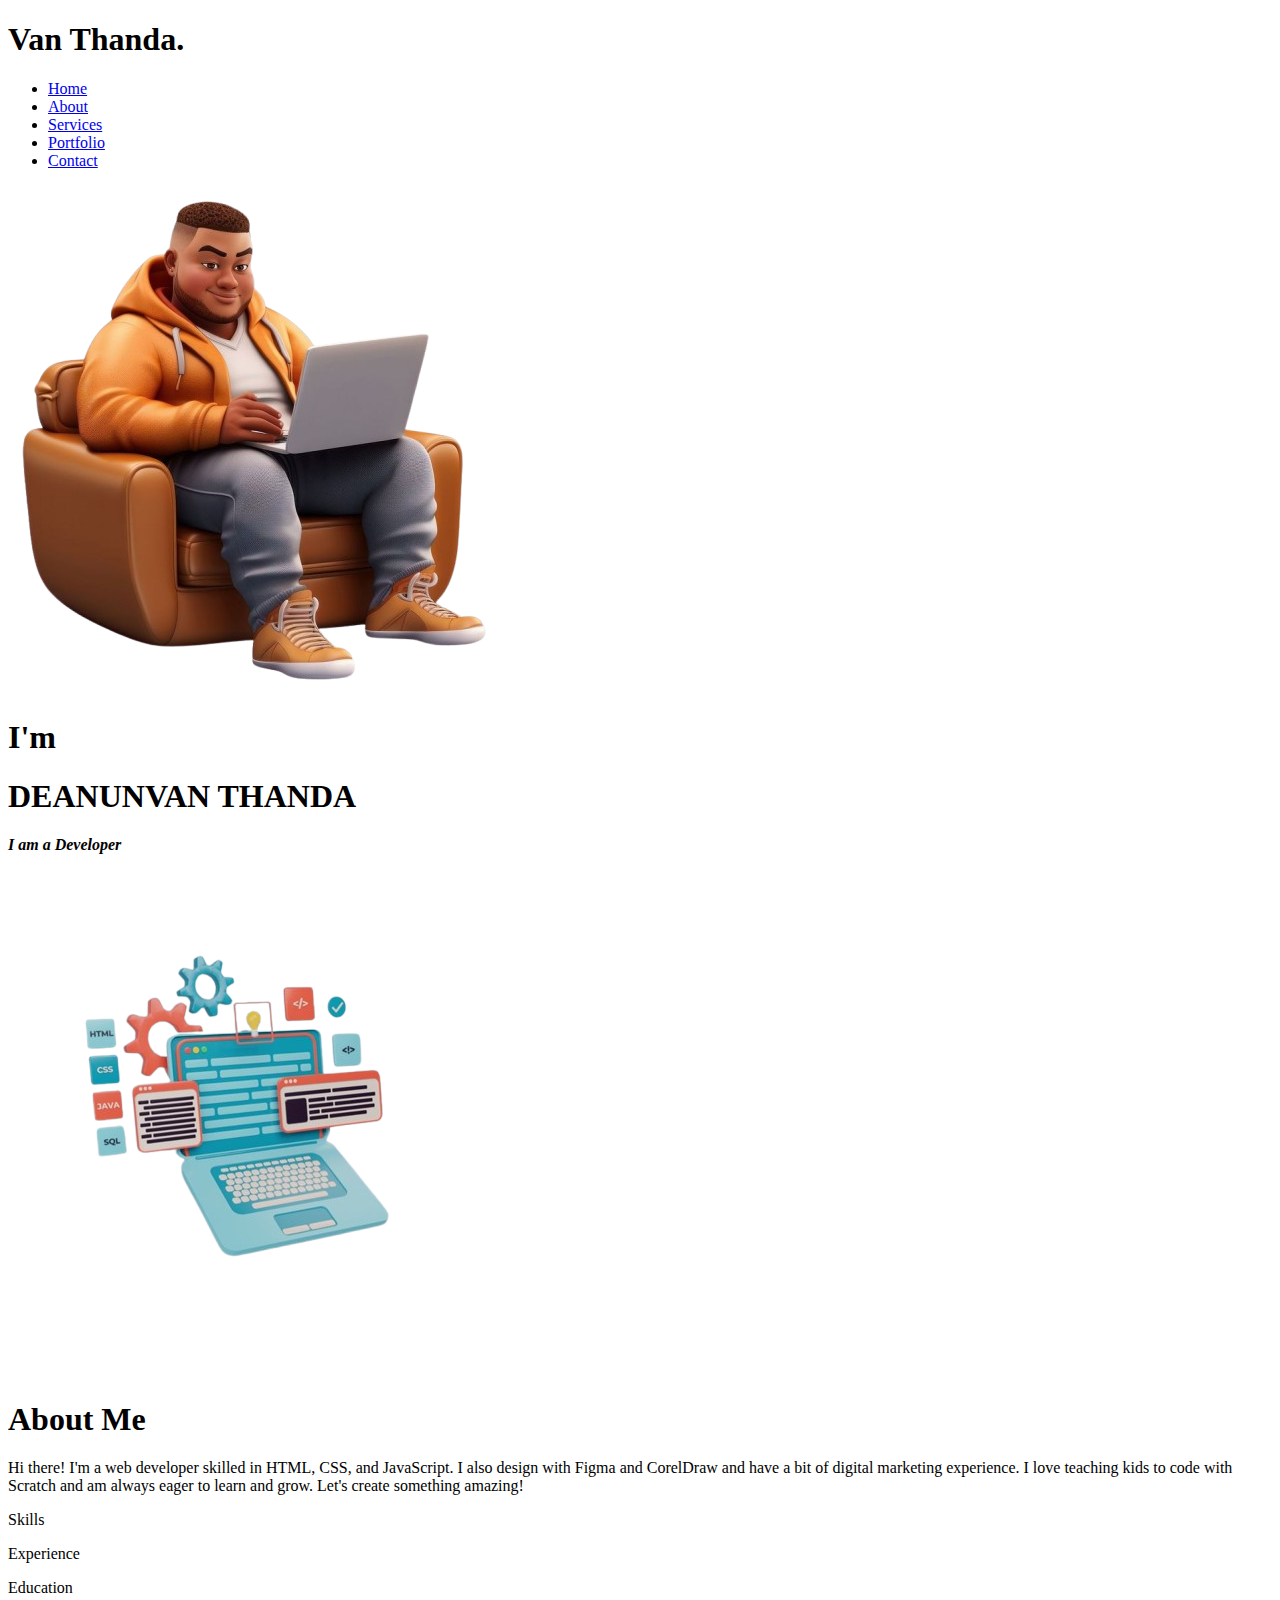
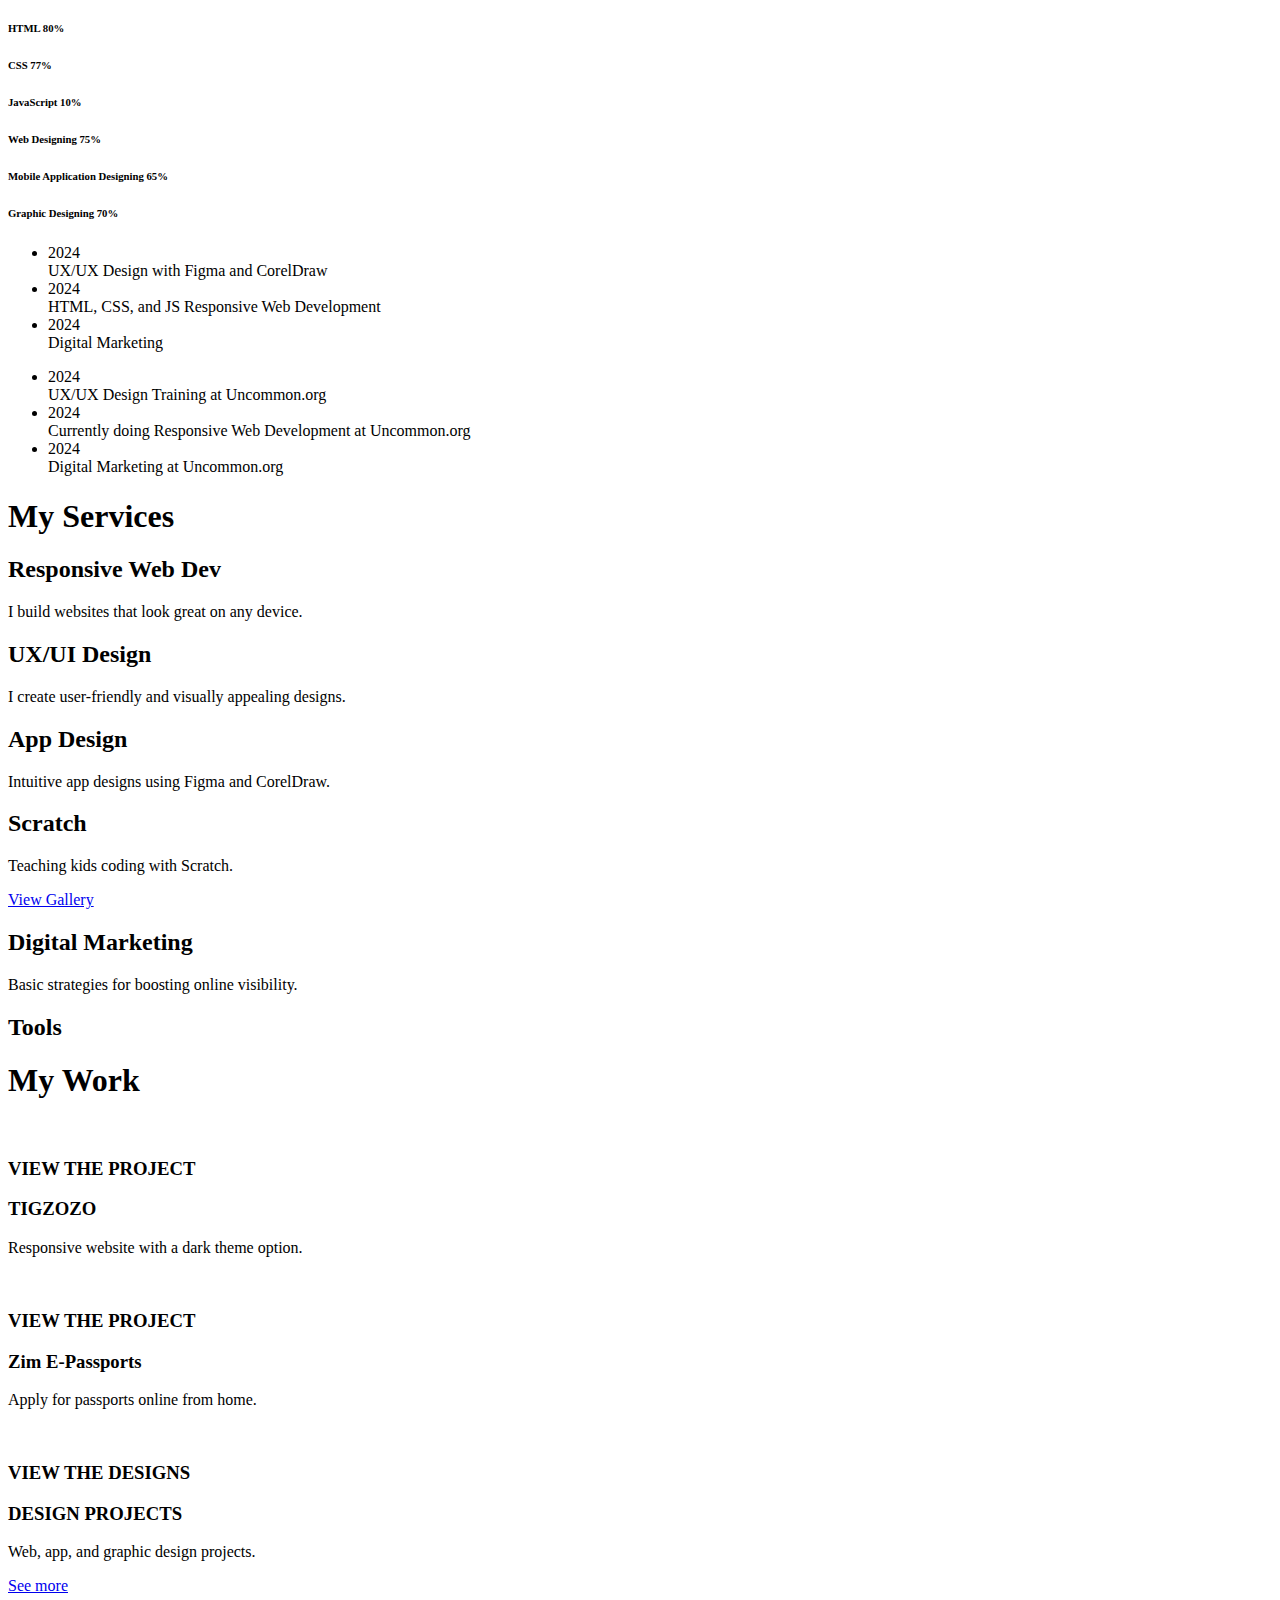
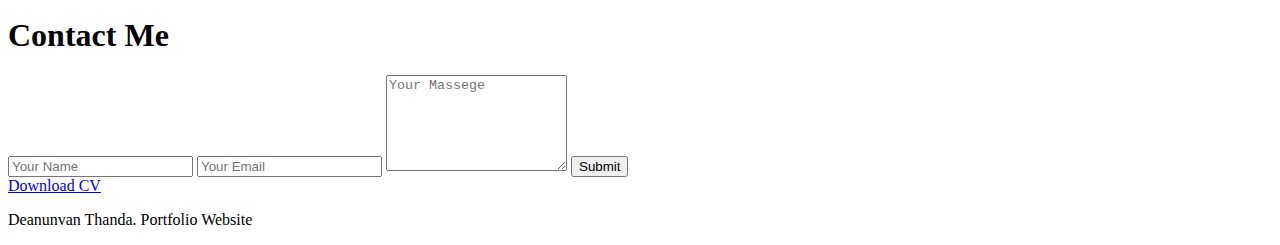
==== index.html @ c9a485e5 "changed a lot of things" ====
<!DOCTYPE html>
<html lang="en">
<head>
    <meta charset="UTF-8">
    <meta name="viewport" content="width=device-width, initial-scale=1.0">
    <title>Deanun van Thanda Portfolio</title>
    <link rel="stylesheet" href="./Css/Style.css">
    <link 
        href="https://cdn.jsdelivr.net/npm/remixicon@4.2.0/fonts/remixicon.css" 
        rel="stylesheet"
    />
</head>
<body>
    <!-- Navigation -->
    <nav id="navbar">
        <h1 class="logo"><span>Van</span> Thanda<span>.</span></h1>
        <ul id="sidemenu">
            <li><a href="#header">Home</a></li>
            <li><a href="#about">About</a></li>
            <li><a href="#services">Services</a></li>
            <li><a href="#portfolio">Portfolio</a></li>
            <li><a href="#contact">Contact</a></li>
            <i class="ri-close-fill" onclick="closemenu()"></i>
        </ul>
        <i class="ri-menu-line" onclick="openmenu()"></i>
    </nav>
    

    <!-- Header Section -->
    <div id="header">
        <div class="container">
            <div class="all">
                <div class="image-container">
                    <img class="profile" src="./assets/Images/about.png" alt="Profile Picture">
                </div>
                <div class="overlay">
                    <h1>I'm</h1>
                    <h1 class="deanunvan">DEANUNVAN <span>THANDA</span></h1>
                    <h4 class="developer">
                        <em>I am a Developer</em>
                    </h4>
                    <div class="social-icons">
                        <a href="https://github.com/"><i class="ri-github-fill"></i></a>
                        <a href="https://linkedin.com/"><i class="ri-linkedin-box-fill"></i></a>
                        <a href="https://whatsapp.com/"><i class="ri-whatsapp-fill"></i></a>
                    </div>

                </div>
            </div>
        </div>
    </div>

    <!-- About Section -->
    <div id="about">
        <div class="container">
            <div class="row">
                <div class="about-col-1">
                    <img src="./assets/Images/profile2.png" alt="About Me">
                </div>
                <div class="about-col-2">
                    <h1 class="sub-title">About Me</h1>
                    <p>
                        Hi there! I'm a web developer skilled in HTML, CSS, and JavaScript. 
                        I also design with Figma and CorelDraw and have a bit of digital 
                        marketing experience. I love teaching kids to code with Scratch 
                        and am always eager to learn and grow. Let's create something amazing!
                    </p>
                    <div class="tab-titles">
                        <p class="tab-links active-link" onclick="opentab('skills')">Skills</p>
                        <p class="tab-links" onclick="opentab('experience')">Experience</p>
                        <p class="tab-links" onclick="opentab('education')">Education</p>
                    </div>
                    <div class="tab-contents active-tab" id="skills">
                        <section id="skills">
                            <h6 class="skills-head">HTML 80%</h6>
                            <div class="html"><div class="percent1"></div></div>
                            <h6 class="skills-head">CSS 77%</h6>
                            <div class="html"><div class="percent2"></div></div>
                            <h6 class="skills-head">JavaScript 10%</h6>
                            <div class="html"><div class="percent6"></div></div>
                            <h6 class="skills-head">Web Designing 75%</h6>
                            <div class="html"><div class="percent3"></div></div>
                            <h6 class="skills-head">Mobile Application Designing 65%</h6>
                            <div class="html"><div class="percent4"></div></div>
                            <h6 class="skills-head">Graphic Designing 70%</h6>
                            <div class="html"><div class="percent5"></div></div>
                        </section>
                    </div>
                    <div class="tab-contents" id="experience">
                        <ul>
                            <li><span>2024</span><br>UX/UX Design with Figma and CorelDraw</li>
                            <li><span>2024</span><br>HTML, CSS, and JS Responsive Web Development</li>
                            <li><span>2024</span><br>Digital Marketing</li>
                        </ul>
                    </div>
                    <div class="tab-contents" id="education">
                        <ul>
                            <li><span>2024</span><br>UX/UX Design Training at Uncommon.org</li>
                            <li><span>2024</span><br>Currently doing Responsive Web Development at Uncommon.org</li>
                            <li><span>2024</span><br>Digital Marketing at Uncommon.org</li>
                        </ul>
                    </div>
                </div>
            </div>
        </div>
    </div>

    <!-- Services Section -->
    <div id="services">
        <div class="container">
            <h1 class="sub-title">My Services</h1>
            <div class="services-list">
                <div>
                    <i class="ri-code-s-slash-line"></i>
                    <h2>Responsive Web Dev</h2>
                    <p>I build websites that look great on any device.</p>
                </div>
                <div>
                    <i class="ri-crop-line"></i>
                    <h2>UX/UI Design</h2>
                    <p>I create user-friendly and visually appealing designs.</p>
                </div>
                <div>
                    <i class="ri-app-store-fill"></i>
                    <h2>App Design</h2>
                    <p>Intuitive app designs using Figma and CorelDraw.</p>
                </div>
            </div>
            <div class="services-list">
                <div>
                    <i class="ri-bear-smile-fill"></i>
                    <h2>Scratch</h2>
                    <p>Teaching kids coding with Scratch.</p>
                    <a href="Gallery.html">View Gallery</a>
                </div>
                <div>
                    <i class="ri-shake-hands-fill"></i>
                    <h2>Digital Marketing</h2>
                    <p>Basic strategies for boosting online visibility.</p>
                </div>
                <div>
                    <i class="ri-tools-fill"></i>
                    <h2>Tools</h2>
                    <a href="tools.html"><i class="ri-external-link-fill"></i></a>
                </div>
            </div>
        </div>
    </div>

    <!-- Portfolio Section -->
    <div id="portfolio">
        <div class="container">
            <h1 class="sub-title">My Work</h1>
            <div class="work-list">
                <div class="work">
                    <img src="./Assets/Images/q.jpg" alt="">
                    <div class="layer">
                        <h3>VIEW THE PROJECT</h3>
                        <a href="#"><i class="ri-external-link-fill"></i></a>
                    </div>
                    <div class="layer-1">
                        <h3>TIGZOZO</h3>
                        <p>Responsive website with a dark theme option.</p>
                    </div>
                </div>
                <div class="work">
                    <img src="./Assets/Images/w.jpg" alt="">
                    <div class="layer">
                        <h3>VIEW THE PROJECT</h3>
                        <a href="https://github.com/deanunvan/Zim-E-passports-Project.git"><i class="ri-external-link-fill"></i></a>
                    </div>
                    <div class="layer-1">
                        <h3>Zim E-Passports</h3>
                        <p>Apply for passports online from home.</p>
                    </div>
                </div>
                <div class="work">
                    <img src="./Assets/Images/e.jpg" alt="">
                    <div class="layer">
                        <h3>VIEW THE DESIGNS</h3>
                        <a href="#"><i class="ri-external-link-fill"></i></a>
                    </div>
                    <div class="layer-1">
                        <h3>DESIGN PROJECTS</h3>
                        <p>Web, app, and graphic design projects.</p>
                    </div>
                </div>
            </div>
            <a href="https://github.com/deanunvan" class="btn">See more</a>
        </div>
    </div>


    <!-- Contact Section -->
     <div id="contact">
        <div class="container">
            <h1 class="sub-title">Contact Me</h1>
            <div class="contact-right">
                <form name="submit-to-google-sheet">
                    <input type="text" name="Name" placeholder="Your Name" required>
                    <input type="text" name="Email" placeholder="Your Email" required>
                    <textarea name="Message" rows="6" placeholder="Your Massege"></textarea>
                    <button type="submit" class="btn btn2">Submit</button>
                </form>
                <span id="msg"></span>
                <a href="./assets/images/Male Persona [ Deanunvan ].pdf" download class="btn btn2">Download CV</a>
            </div>
        </div>
     </div>

    <!-- Footer -->
    <div class="copyright">
        <p>Deanunvan Thanda.<i class="ri-heart-fill"></i> Portfolio Website</p>
    </div>

    <!-- Scripts -->
    <script>
        var sidemenu = document.getElementById("sidemenu");
        function openmenu() {
            sidemenu.style.right = "0";
        }
        function closemenu() {
            sidemenu.style.right = "-200px";
        }
        var tablinks = document.getElementsByClassName("tab-links");
        var tabcontents = document.getElementsByClassName("tab-contents");
        function opentab(tabname) {
            for (tablink of tablinks) {
                tablink.classList.remove("active-link");
            }
            for (tabcontent of tabcontents) {
                tabcontent.classList.remove("active-tab");
            }
            event.currentTarget.classList.add("active-link");
            document.getElementById(tabname).classList.add("active-tab");
        }
    </script>

<script>
    const scriptURL = 'https://script.google.com/macros/s/AKfycbykupfvCzm0q6flpu2NmJ5okSUlCYn32uWB04QQWkJuLMRDaJuw4Vfe53nAGgpKNOdc/exec'
    const form = document.forms['submit-to-google-sheet']
     const msg = document.getElementById("msg")
  
    form.addEventListener('submit', e => {
      e.preventDefault()
      fetch(scriptURL, { method: 'POST', body: new FormData(form)})
        .then(response => {
            msg.innerHTML = "Message sent successfully"
            setTimeout(function(){
                msg.innerHTML = ""
            },5000)
            form.reset()
        })
        .catch(error => console.error('Error!', error.message))
    })
  </script>

</body>
</html>
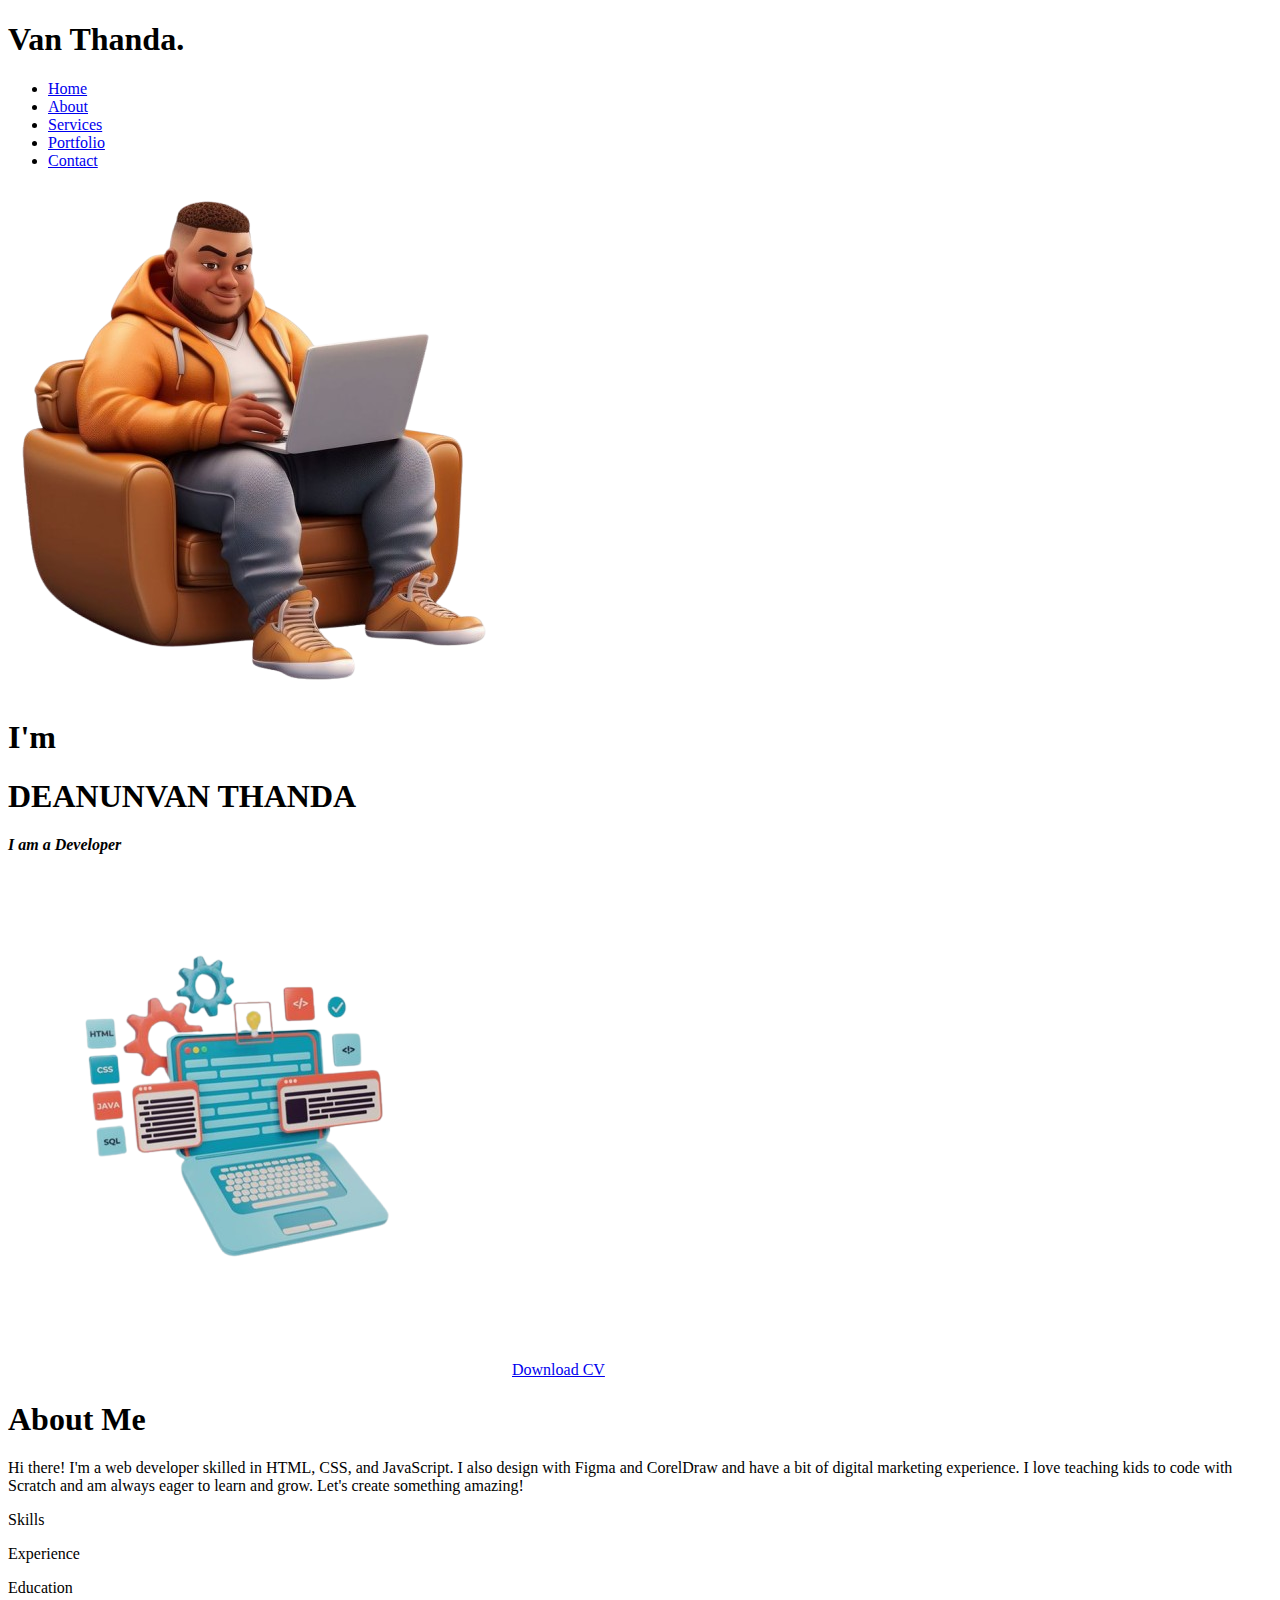
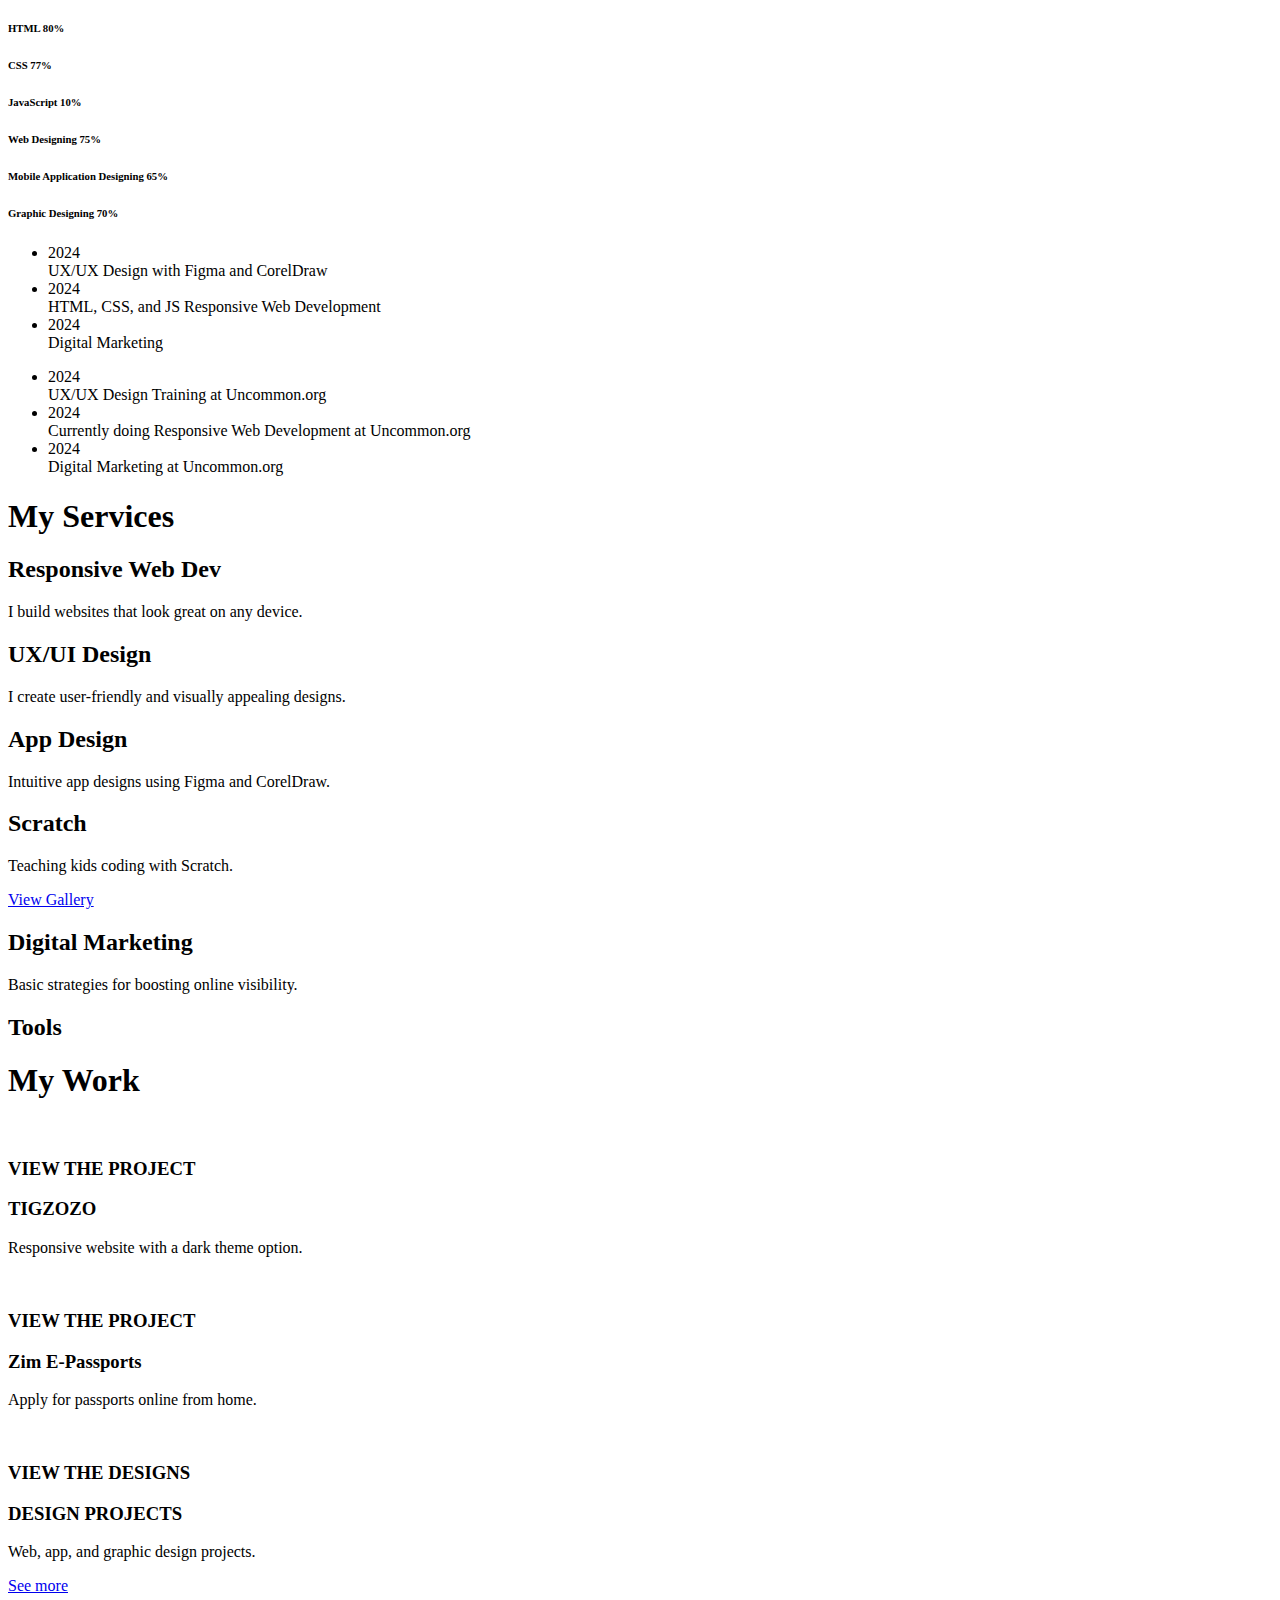
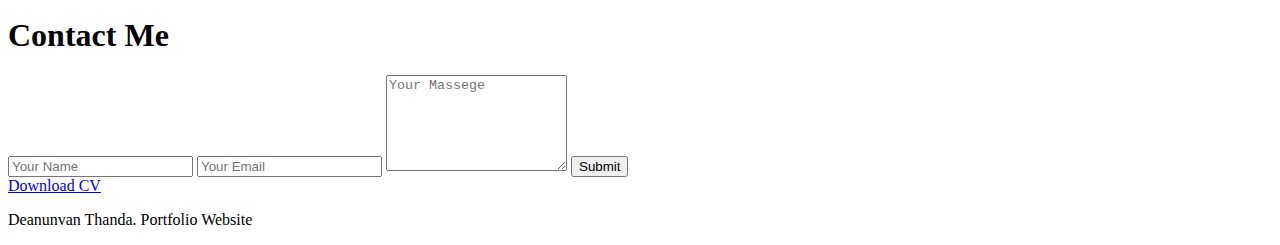
==== commit 155d6299: "more changes" ====
--- a/index.html
+++ b/index.html
@@ -56,6 +56,7 @@
             <div class="row">
                 <div class="about-col-1">
                     <img src="./assets/Images/profile2.png" alt="About Me">
+                    <a href="./assets/images/Deanunvan Thanda Resume.pdf" download class="btn btn2">Download CV</a>
                 </div>
                 <div class="about-col-2">
                     <h1 class="sub-title">About Me</h1>
@@ -131,7 +132,7 @@
                     <i class="ri-bear-smile-fill"></i>
                     <h2>Scratch</h2>
                     <p>Teaching kids coding with Scratch.</p>
-                    <a href="Gallery.html">View Gallery</a>
+                    <a href="#" class="gallery-btn">View Gallery</a>
                 </div>
                 <div>
                     <i class="ri-shake-hands-fill"></i>
@@ -141,7 +142,7 @@
                 <div>
                     <i class="ri-tools-fill"></i>
                     <h2>Tools</h2>
-                    <a href="tools.html"><i class="ri-external-link-fill"></i></a>
+                    <a href="#"><i class="ri-external-link-fill"></i></a>
                 </div>
             </div>
         </div>
@@ -203,8 +204,8 @@
                     <button type="submit" class="btn btn2">Submit</button>
                 </form>
                 <span id="msg"></span>
-                <a href="./assets/images/Male Persona [ Deanunvan ].pdf" download class="btn btn2">Download CV</a>
-            </div>
+            </div>
+                            <a href="./assets/images/Deanunvan Thanda Resume.pdf" download class="btn btn2">Download CV</a>
         </div>
      </div>
 
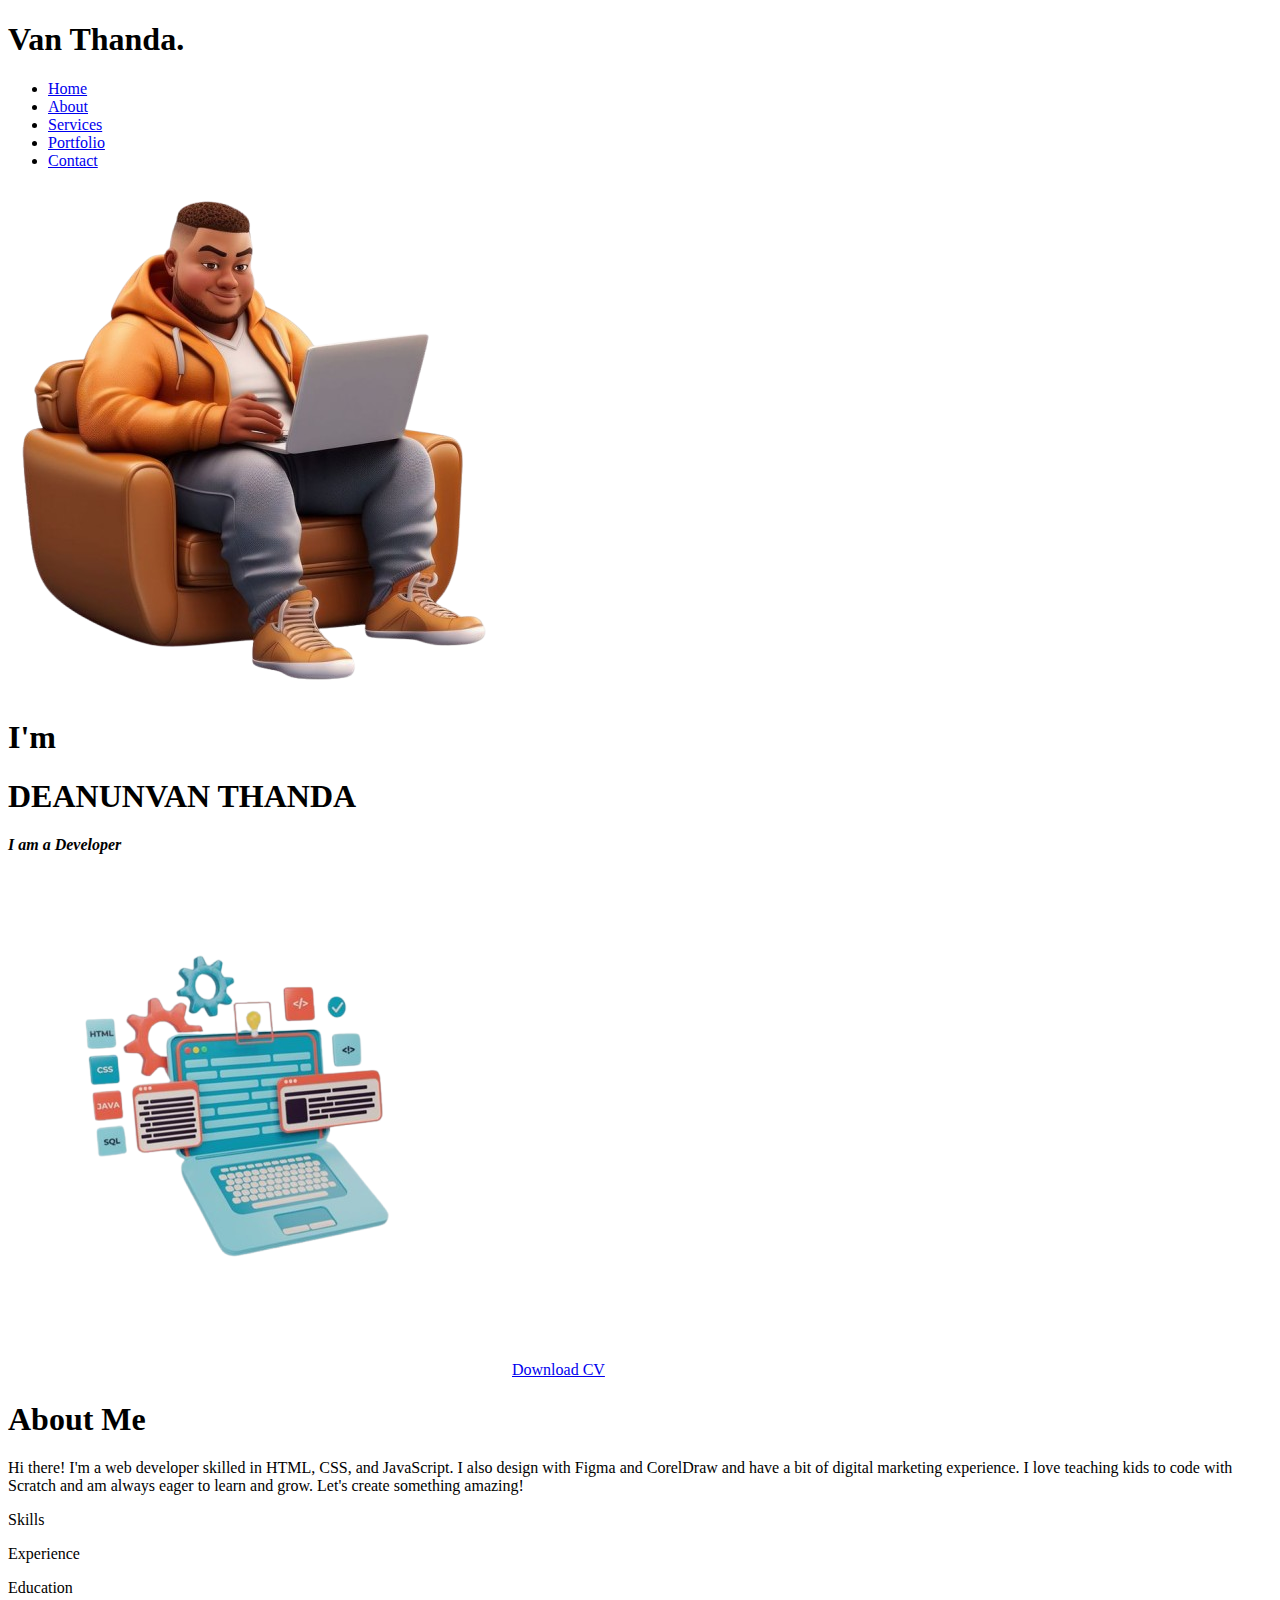
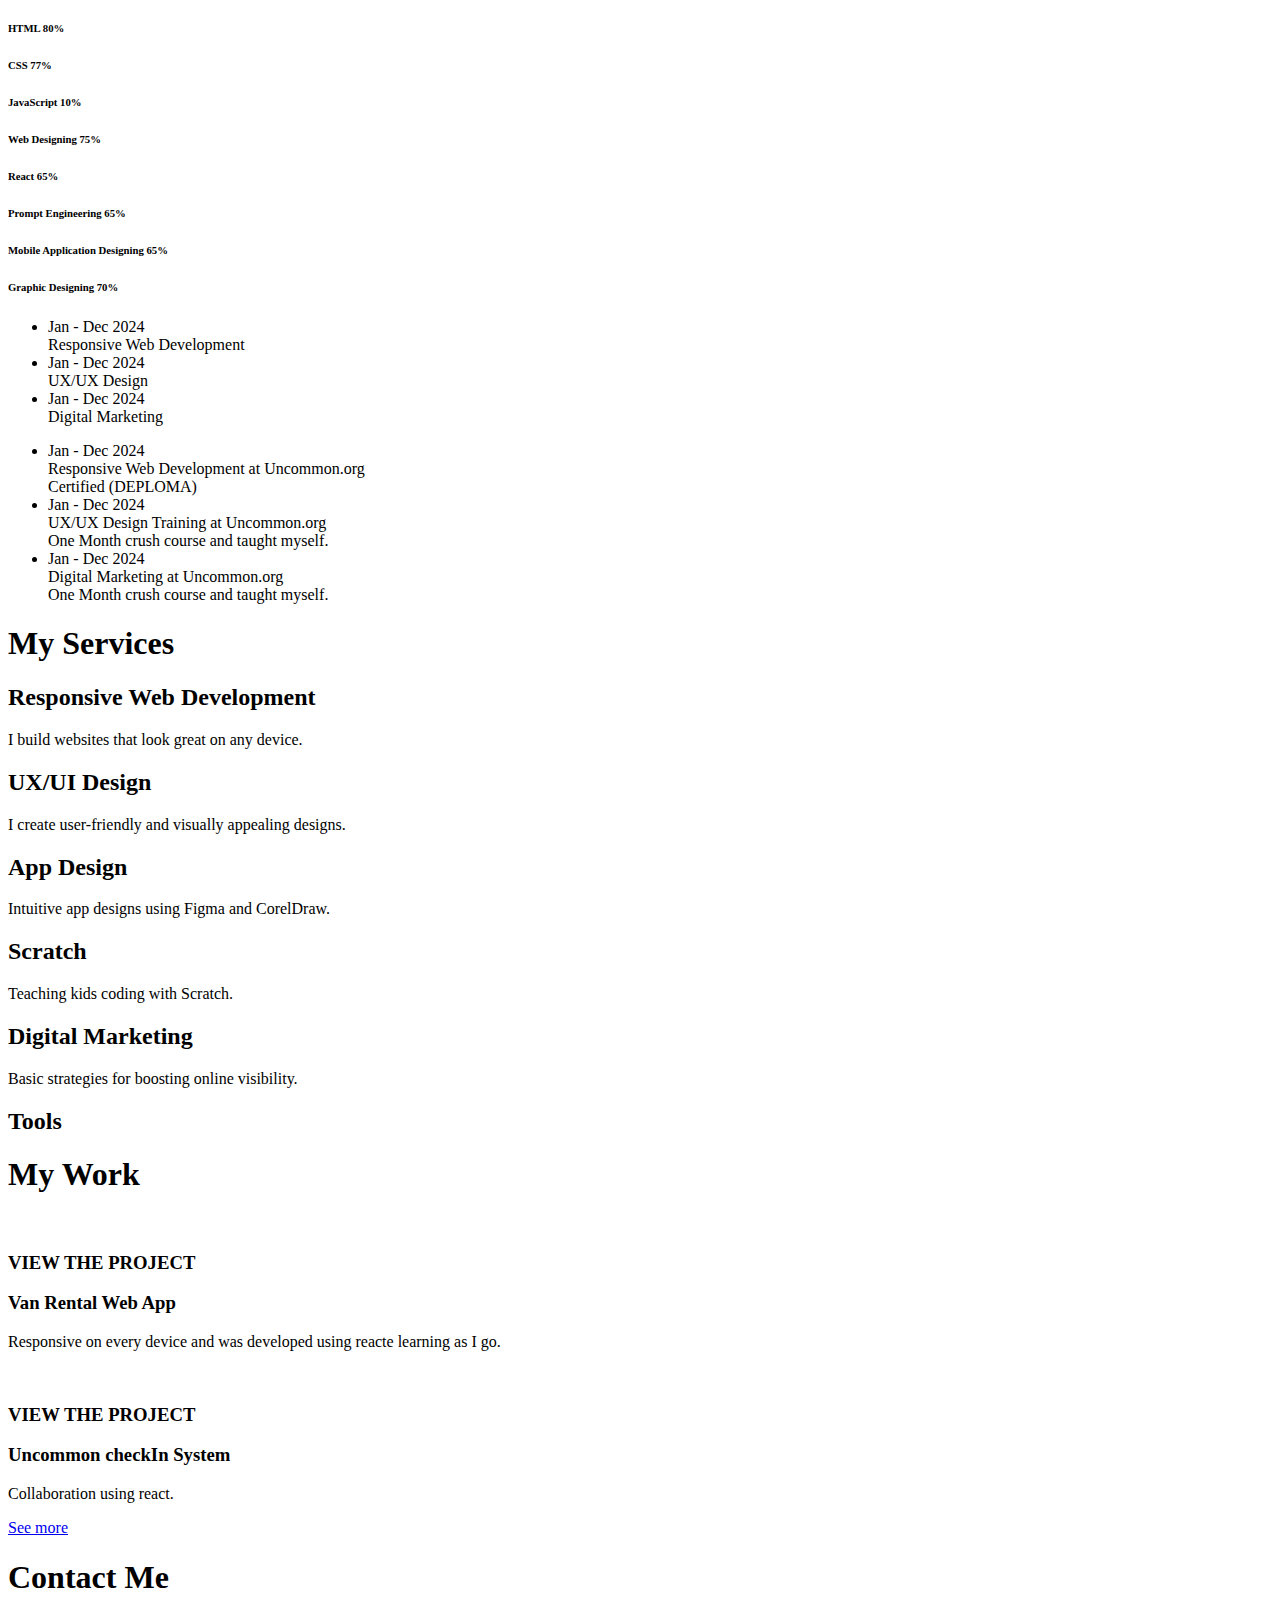
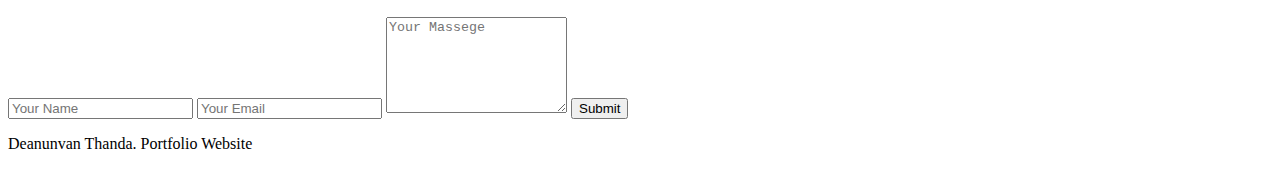
==== commit d40f2603: "probably not the commit" ====
--- a/index.html
+++ b/index.html
@@ -3,7 +3,7 @@
 <head>
     <meta charset="UTF-8">
     <meta name="viewport" content="width=device-width, initial-scale=1.0">
-    <title>Deanun van Thanda Portfolio</title>
+    <title>Deanunvan Thanda Portfolio</title>
     <link rel="stylesheet" href="./Css/Style.css">
     <link 
         href="https://cdn.jsdelivr.net/npm/remixicon@4.2.0/fonts/remixicon.css" 
@@ -42,7 +42,7 @@
                     <div class="social-icons">
                         <a href="https://github.com/"><i class="ri-github-fill"></i></a>
                         <a href="https://linkedin.com/"><i class="ri-linkedin-box-fill"></i></a>
-                        <a href="https://whatsapp.com/"><i class="ri-whatsapp-fill"></i></a>
+                        <a href="https://wa.link/26p2gw"><i class="ri-whatsapp-fill"></i></a>
                     </div>
 
                 </div>
@@ -81,6 +81,10 @@
                             <div class="html"><div class="percent6"></div></div>
                             <h6 class="skills-head">Web Designing 75%</h6>
                             <div class="html"><div class="percent3"></div></div>
+                            <h6 class="skills-head">React 65%</h6>
+                            <div class="html"><div class="percent4"></div></div>
+                            <h6 class="skills-head">Prompt Engineering 65%</h6>
+                            <div class="html"><div class="percent4"></div></div>
                             <h6 class="skills-head">Mobile Application Designing 65%</h6>
                             <div class="html"><div class="percent4"></div></div>
                             <h6 class="skills-head">Graphic Designing 70%</h6>
@@ -89,16 +93,16 @@
                     </div>
                     <div class="tab-contents" id="experience">
                         <ul>
-                            <li><span>2024</span><br>UX/UX Design with Figma and CorelDraw</li>
-                            <li><span>2024</span><br>HTML, CSS, and JS Responsive Web Development</li>
-                            <li><span>2024</span><br>Digital Marketing</li>
+                            <li><span>Jan - Dec 2024</span><br>Responsive Web Development</li>
+                            <li><span>Jan - Dec 2024</span><br>UX/UX Design</li>
+                            <li><span>Jan - Dec 2024</span><br>Digital Marketing</li>
                         </ul>
                     </div>
                     <div class="tab-contents" id="education">
                         <ul>
-                            <li><span>2024</span><br>UX/UX Design Training at Uncommon.org</li>
-                            <li><span>2024</span><br>Currently doing Responsive Web Development at Uncommon.org</li>
-                            <li><span>2024</span><br>Digital Marketing at Uncommon.org</li>
+                            <li><span>Jan - Dec 2024</span><br>Responsive Web Development at Uncommon.org <br>Certified (DEPLOMA)</li>
+                            <li><span>Jan - Dec 2024</span><br>UX/UX Design Training at Uncommon.org <br>One Month crush course and taught myself.</li>
+                            <li><span>Jan - Dec 2024</span><br>Digital Marketing at Uncommon.org <br>One Month crush course and taught myself.</li>
                         </ul>
                     </div>
                 </div>
@@ -113,7 +117,7 @@
             <div class="services-list">
                 <div>
                     <i class="ri-code-s-slash-line"></i>
-                    <h2>Responsive Web Dev</h2>
+                    <h2>Responsive Web Development</h2>
                     <p>I build websites that look great on any device.</p>
                 </div>
                 <div>
@@ -132,8 +136,9 @@
                     <i class="ri-bear-smile-fill"></i>
                     <h2>Scratch</h2>
                     <p>Teaching kids coding with Scratch.</p>
-                    <a href="#" class="gallery-btn">View Gallery</a>
-                </div>
+                    <!-- <a href="#" class="gallery-btn">View Gallery</a> -->
+                </div>
+                
                 <div>
                     <i class="ri-shake-hands-fill"></i>
                     <h2>Digital Marketing</h2>
@@ -142,7 +147,14 @@
                 <div>
                     <i class="ri-tools-fill"></i>
                     <h2>Tools</h2>
-                    <a href="#"><i class="ri-external-link-fill"></i></a>
+                    <i class="ri-html5-line"></i>
+                    <i class="ri-css3-fill"></i>
+                    <i class="ri-reactjs-line"></i>
+                    <i class="ri-javascript-fill"></i>
+                    <i class="ri-openai-fill"></i>
+                    <i class="ri-bard-line"></i>
+                    <i class="ri-pen-nib-fill"></i>
+                    <i class="ri-brush-line"></i>
                 </div>
             </div>
         </div>
@@ -157,25 +169,25 @@
                     <img src="./Assets/Images/q.jpg" alt="">
                     <div class="layer">
                         <h3>VIEW THE PROJECT</h3>
-                        <a href="#"><i class="ri-external-link-fill"></i></a>
+                        <a href="https://car-rental-app-deanunvan.vercel.app/"><i class="ri-external-link-fill"></i></a>
                     </div>
                     <div class="layer-1">
-                        <h3>TIGZOZO</h3>
-                        <p>Responsive website with a dark theme option.</p>
+                        <h3>Van Rental Web App</h3>
+                        <p>Responsive on every device and was developed using reacte learning as I go.</p>
                     </div>
                 </div>
                 <div class="work">
                     <img src="./Assets/Images/w.jpg" alt="">
                     <div class="layer">
                         <h3>VIEW THE PROJECT</h3>
-                        <a href="https://github.com/deanunvan/Zim-E-passports-Project.git"><i class="ri-external-link-fill"></i></a>
+                        <a href="#"><i class="ri-external-link-fill"></i></a>
                     </div>
                     <div class="layer-1">
-                        <h3>Zim E-Passports</h3>
-                        <p>Apply for passports online from home.</p>
-                    </div>
-                </div>
-                <div class="work">
+                        <h3>Uncommon checkIn System</h3>
+                        <p>Collaboration using react.</p>
+                    </div>
+                </div>
+                <!-- <div class="work">
                     <img src="./Assets/Images/e.jpg" alt="">
                     <div class="layer">
                         <h3>VIEW THE DESIGNS</h3>
@@ -185,7 +197,7 @@
                         <h3>DESIGN PROJECTS</h3>
                         <p>Web, app, and graphic design projects.</p>
                     </div>
-                </div>
+                </div> -->
             </div>
             <a href="https://github.com/deanunvan" class="btn">See more</a>
         </div>
@@ -205,7 +217,7 @@
                 </form>
                 <span id="msg"></span>
             </div>
-                            <a href="./assets/images/Deanunvan Thanda Resume.pdf" download class="btn btn2">Download CV</a>
+
         </div>
      </div>
 
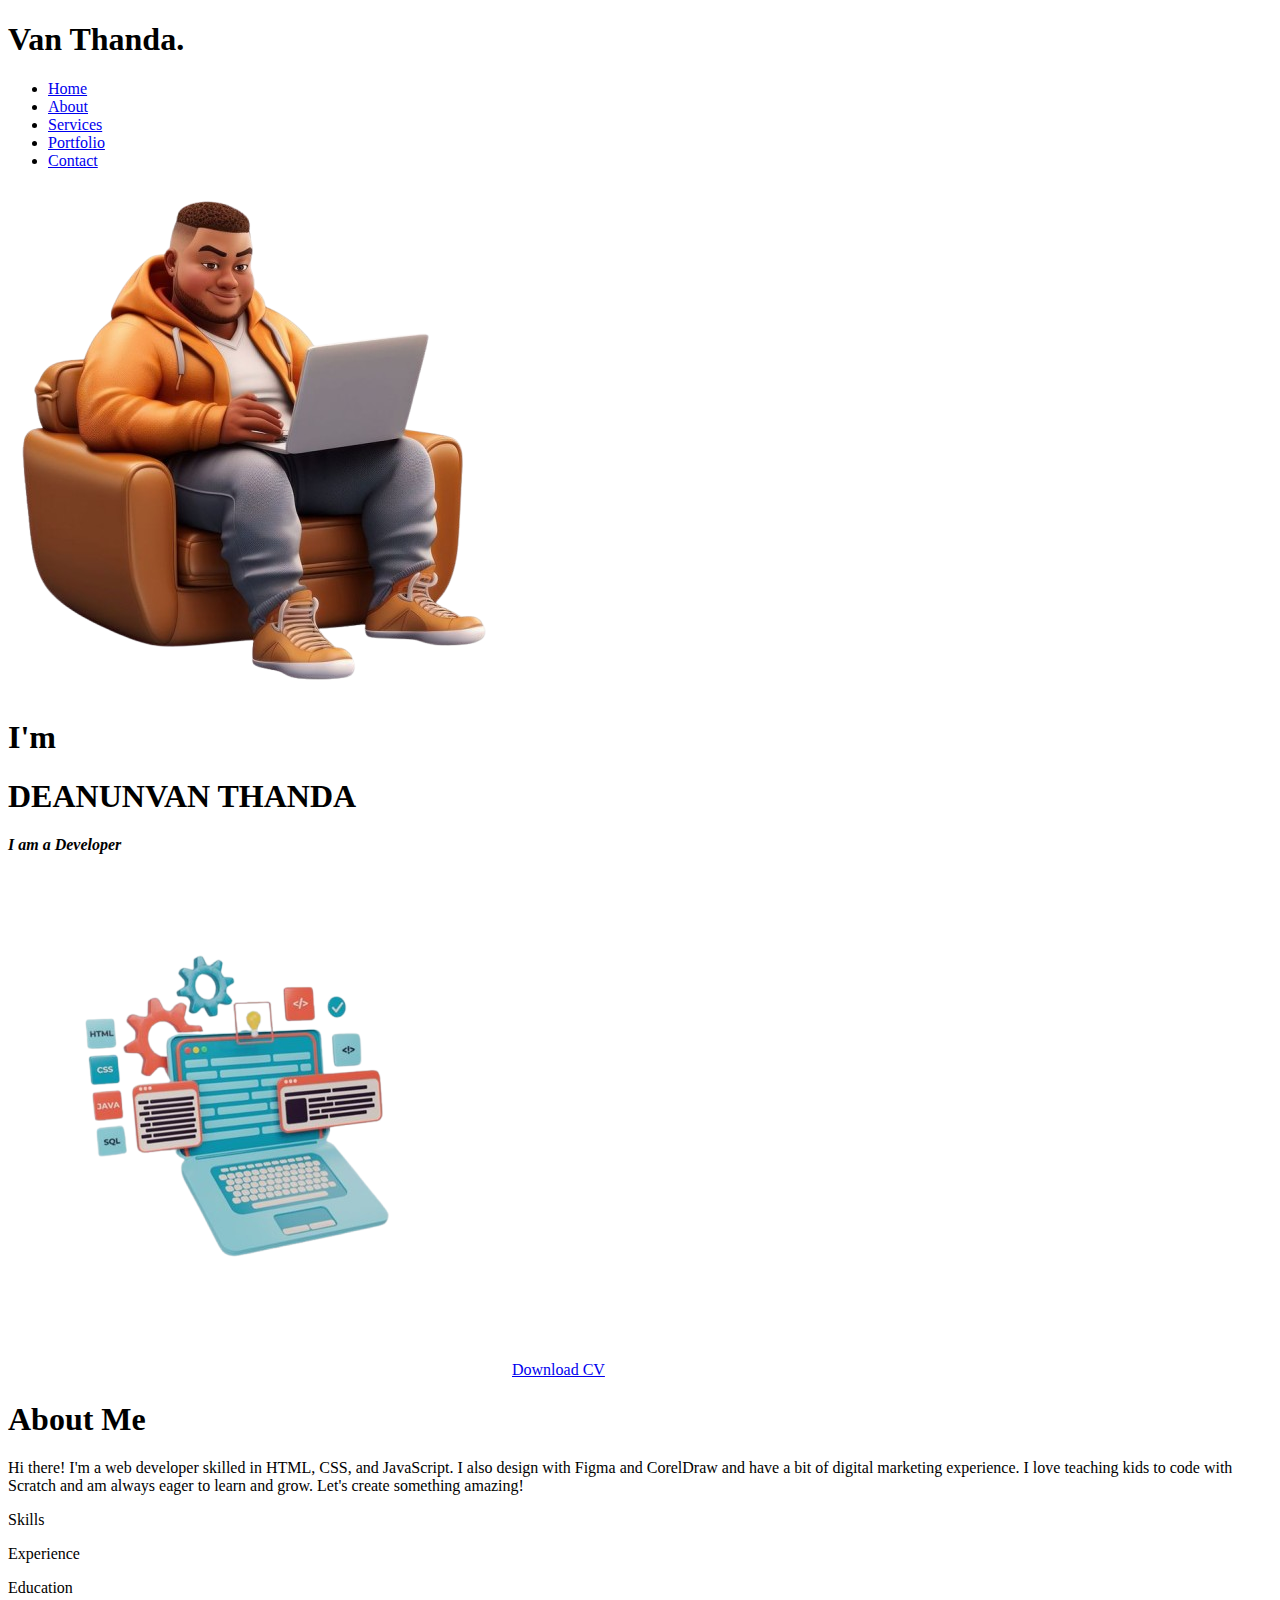
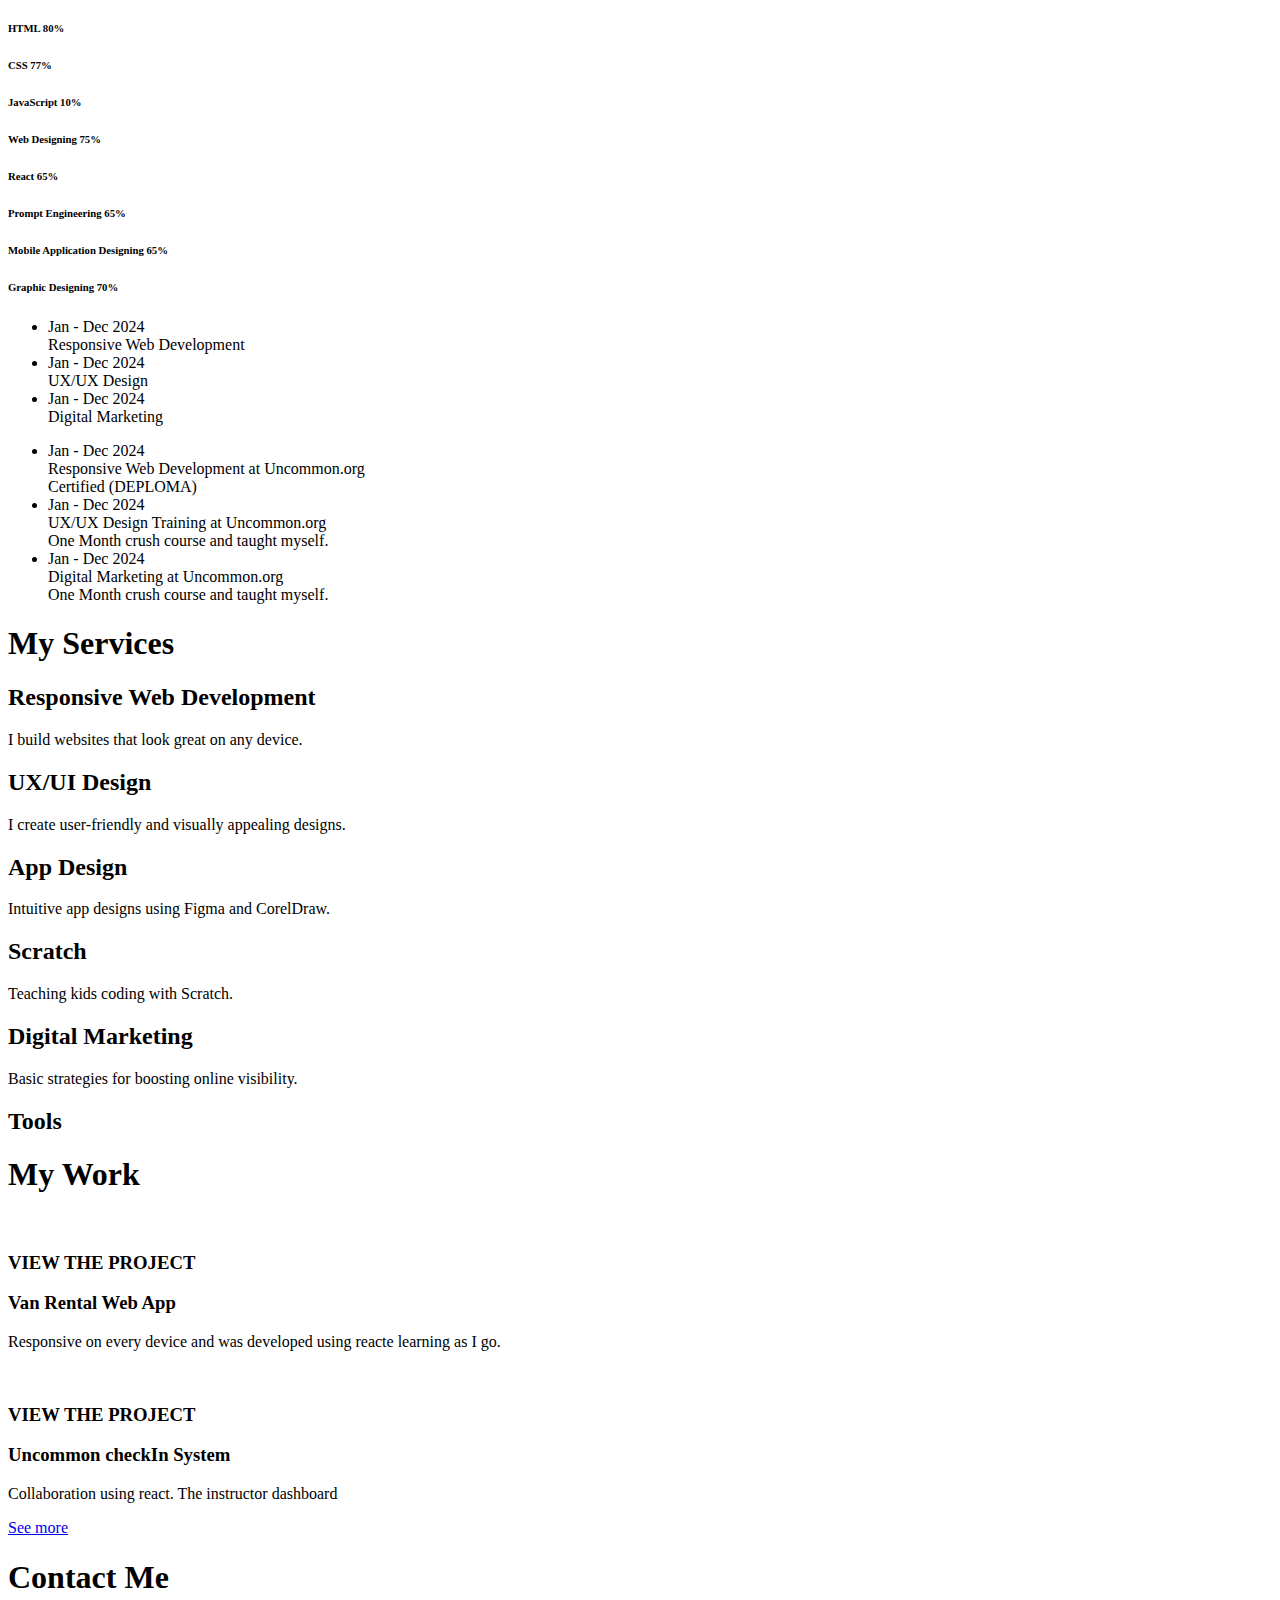
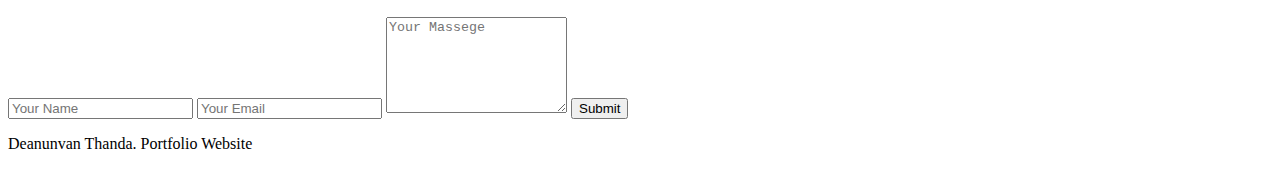
==== commit 039a8b22: "link to project" ====
--- a/index.html
+++ b/index.html
@@ -180,11 +180,11 @@
                     <img src="./Assets/Images/w.jpg" alt="">
                     <div class="layer">
                         <h3>VIEW THE PROJECT</h3>
-                        <a href="#"><i class="ri-external-link-fill"></i></a>
+                        <a href="https://instructordash.vercel.app/"><i class="ri-external-link-fill"></i></a>
                     </div>
                     <div class="layer-1">
                         <h3>Uncommon checkIn System</h3>
-                        <p>Collaboration using react.</p>
+                        <p>Collaboration using react. The instructor dashboard</p>
                     </div>
                 </div>
                 <!-- <div class="work">
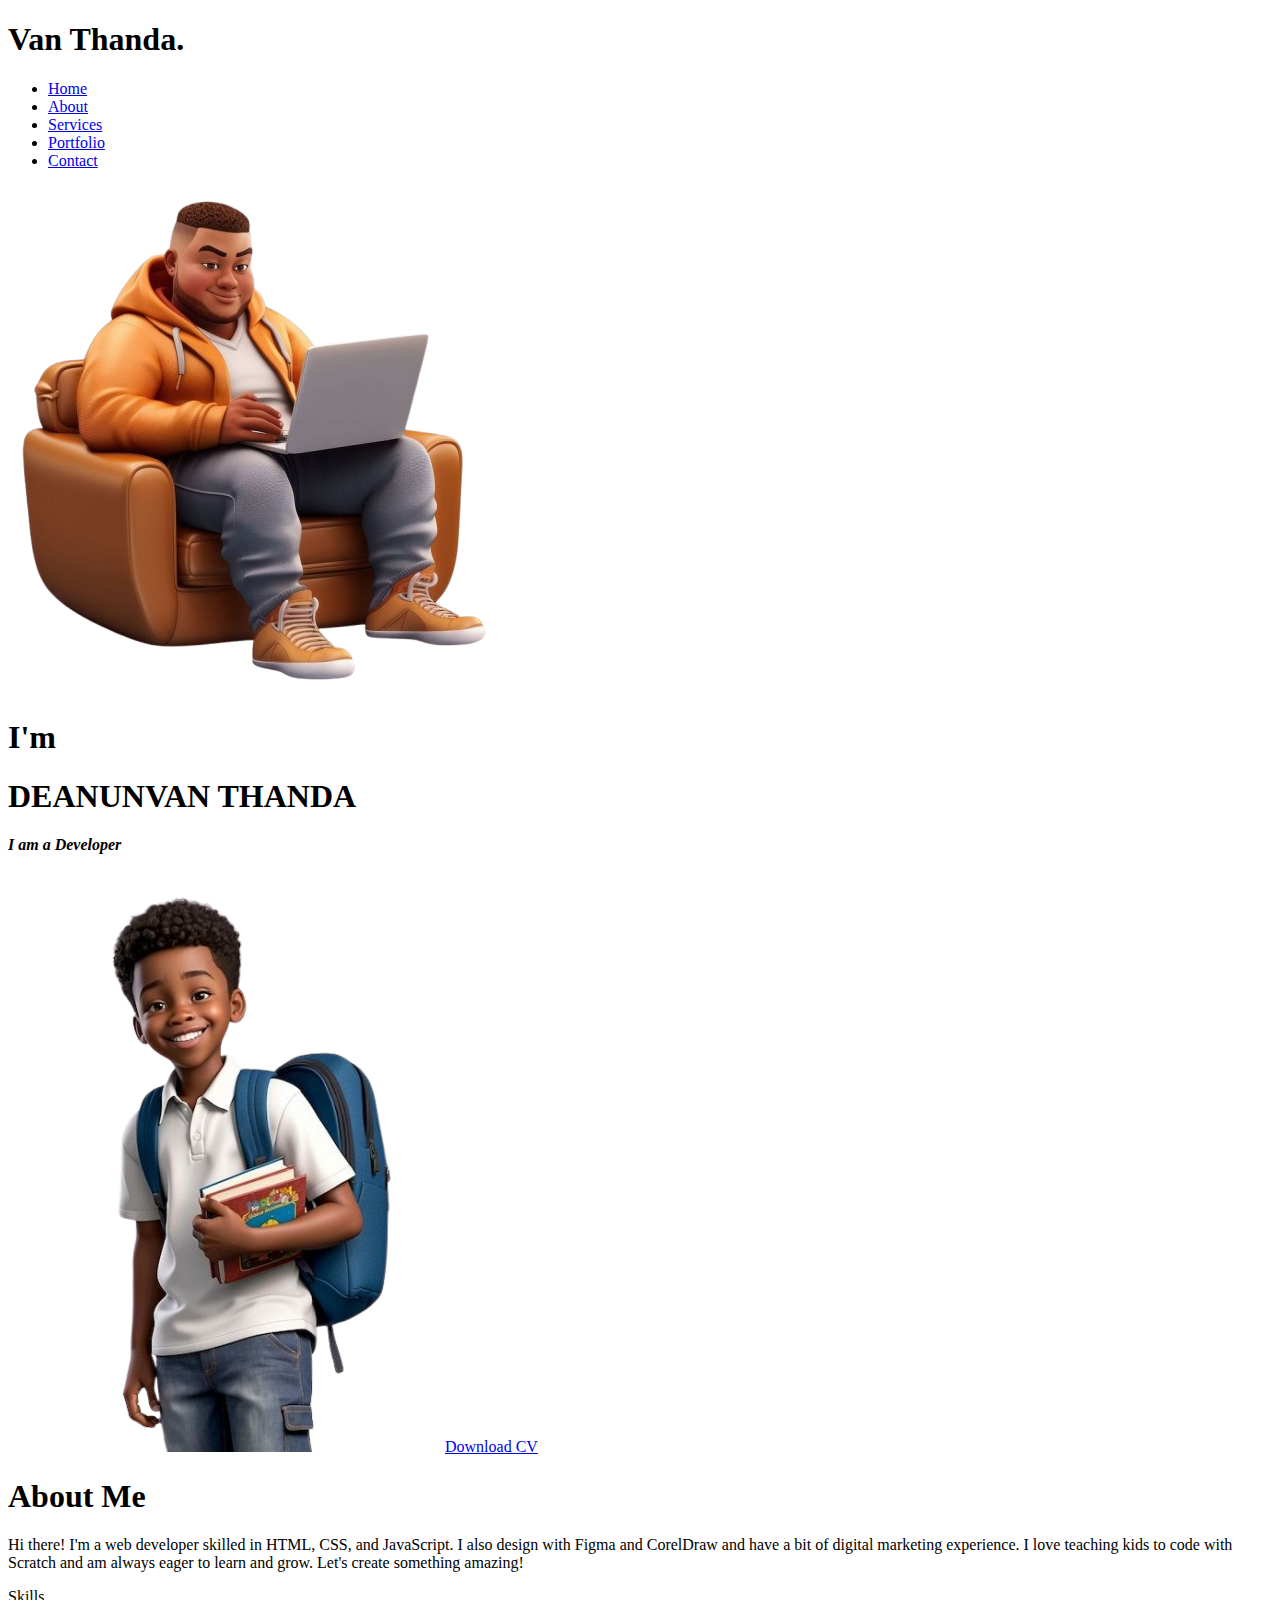
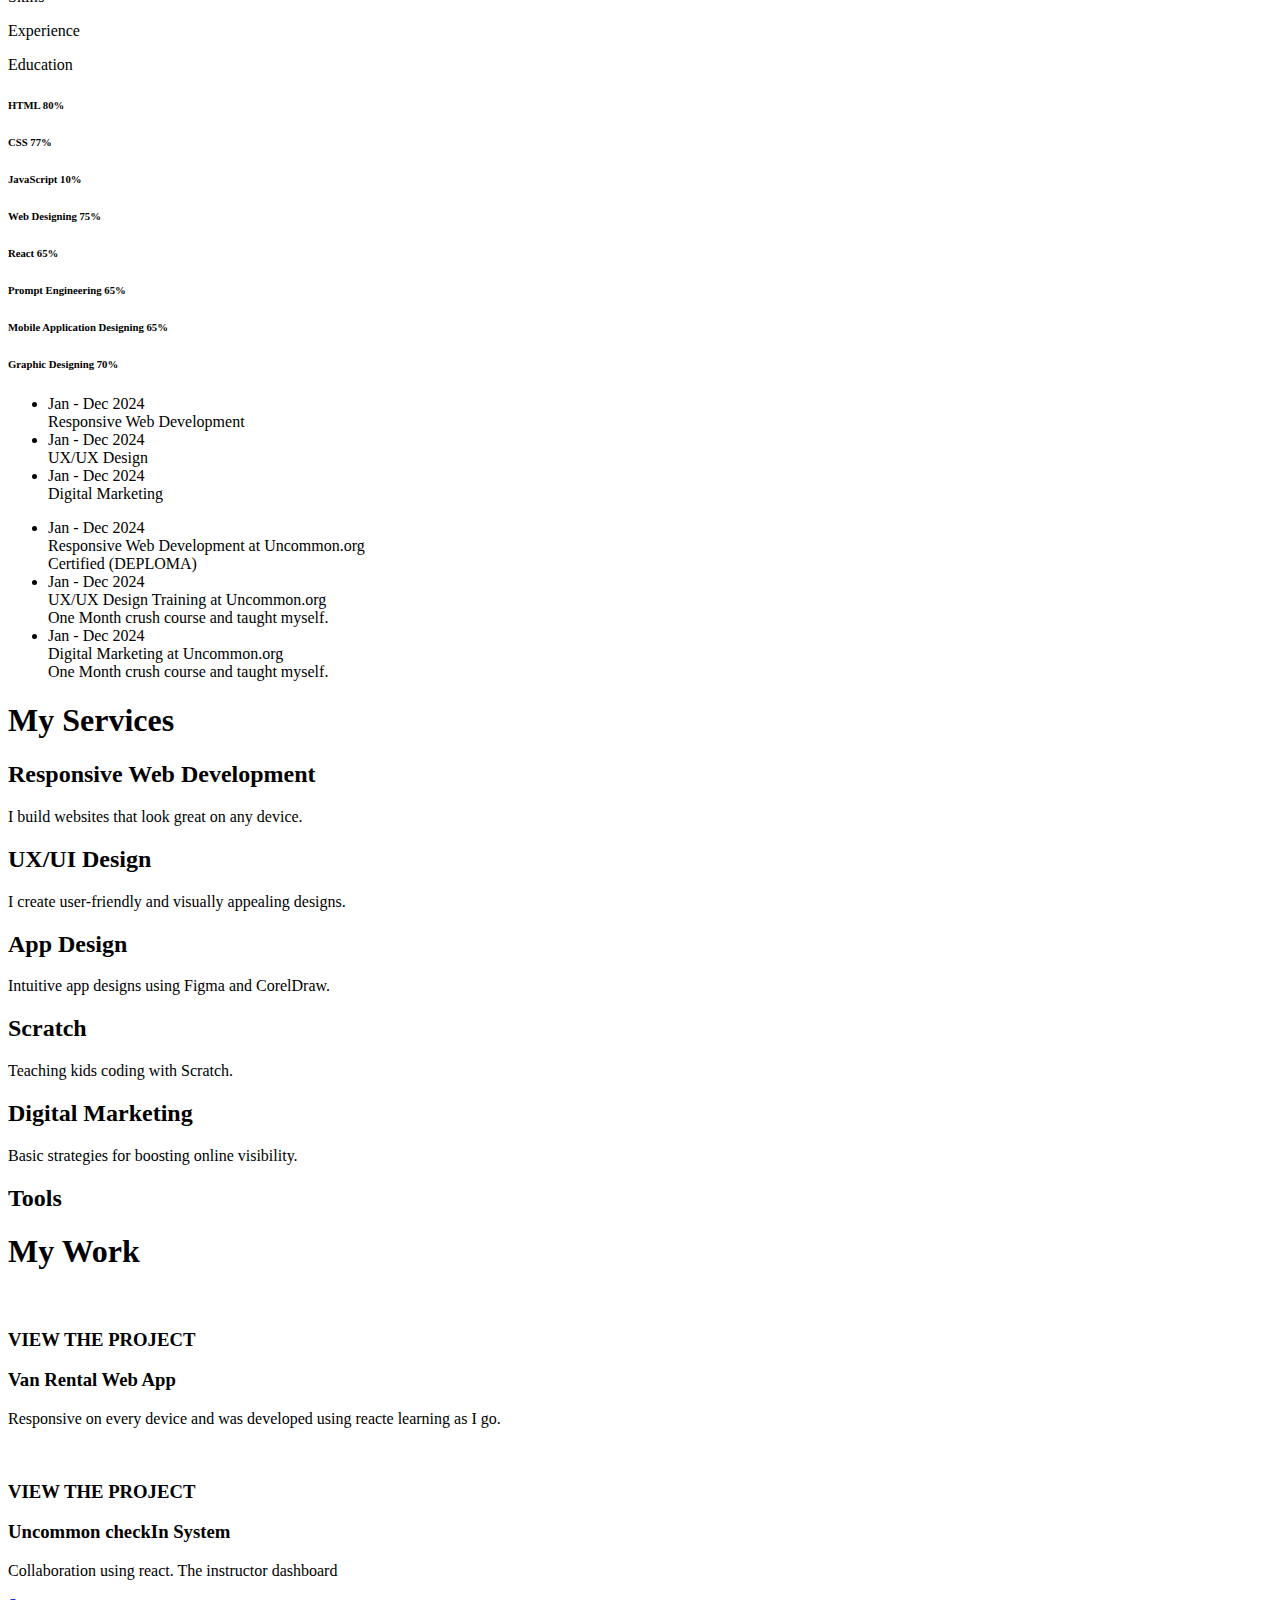
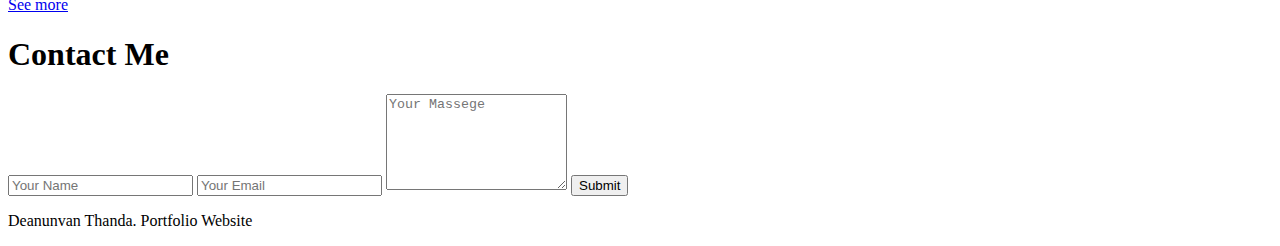
==== commit cff863d5: "changed somethings again" ====
--- a/index.html
+++ b/index.html
@@ -55,7 +55,7 @@
         <div class="container">
             <div class="row">
                 <div class="about-col-1">
-                    <img src="./assets/Images/profile2.png" alt="About Me">
+                    <img src="./assets/Images/bout.png" alt="About Me">
                     <a href="./assets/images/Deanunvan Thanda Resume.pdf" download class="btn btn2">Download CV</a>
                 </div>
                 <div class="about-col-2">
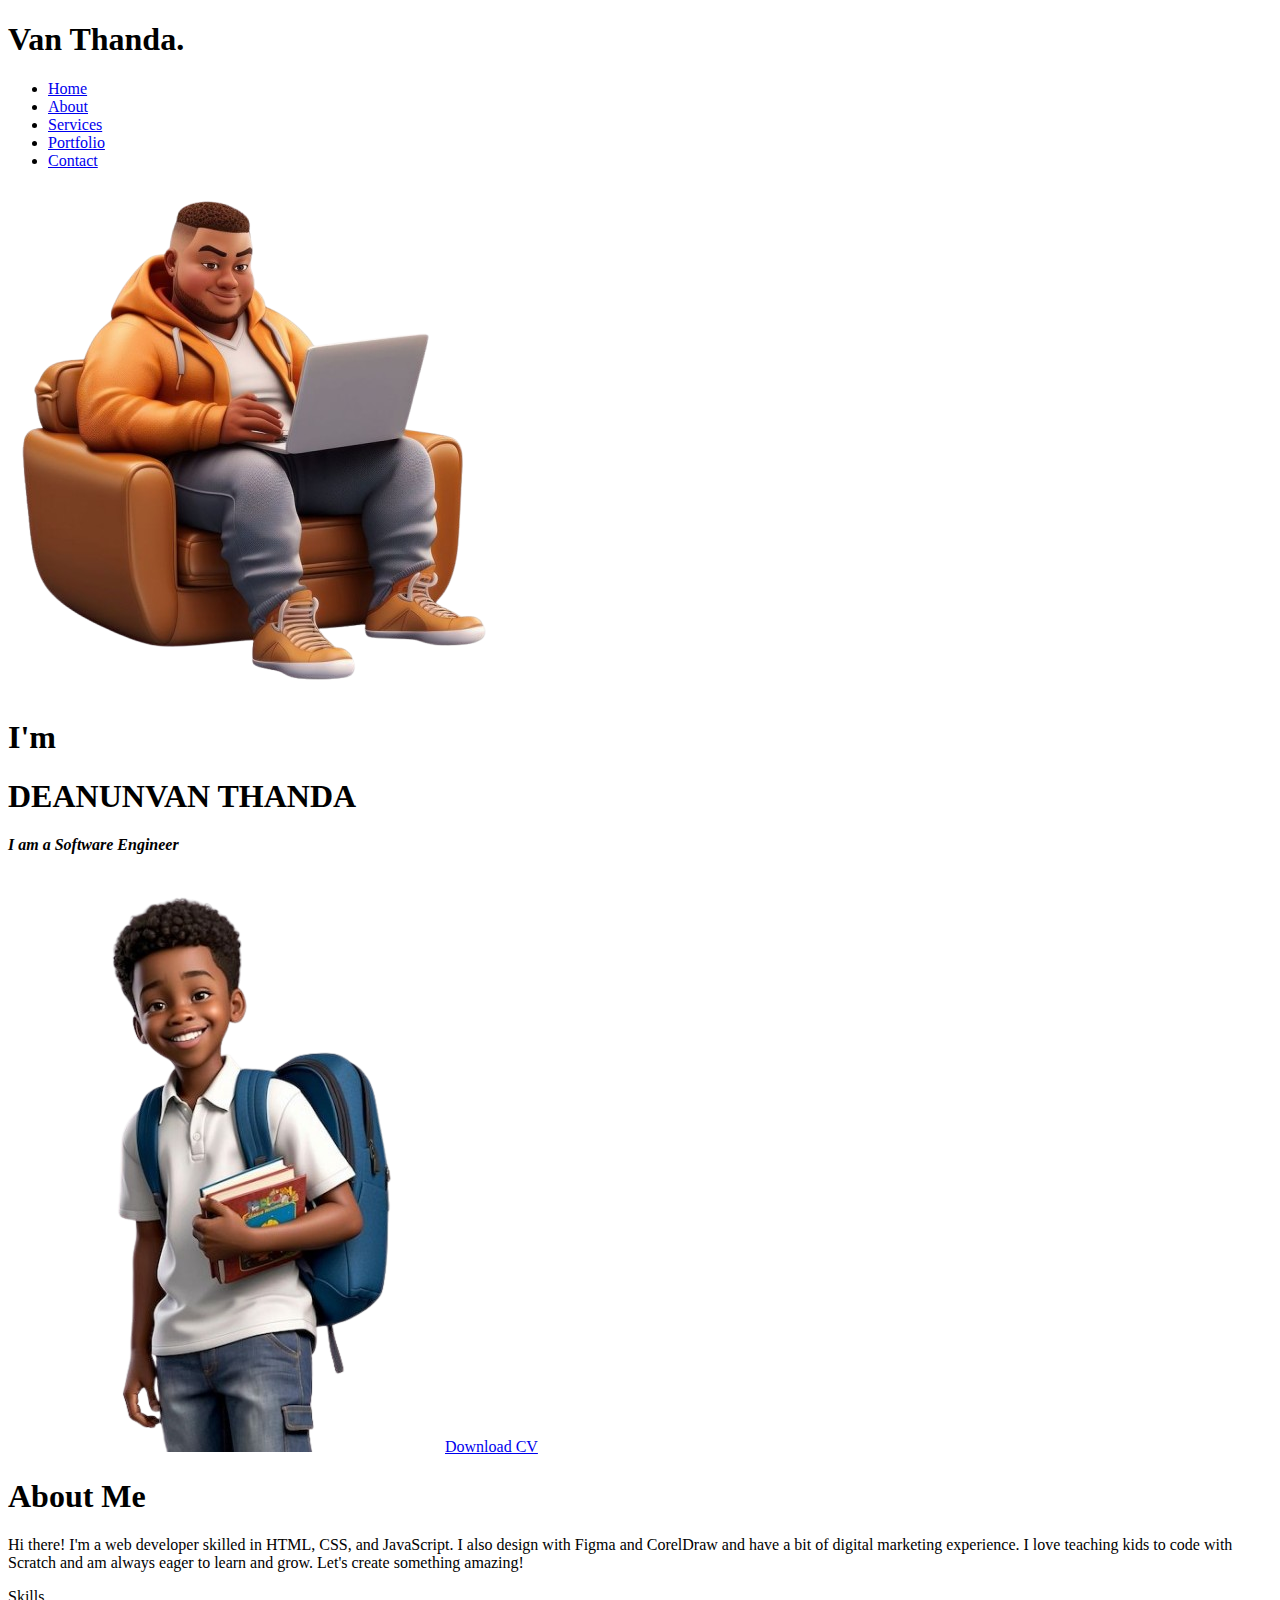
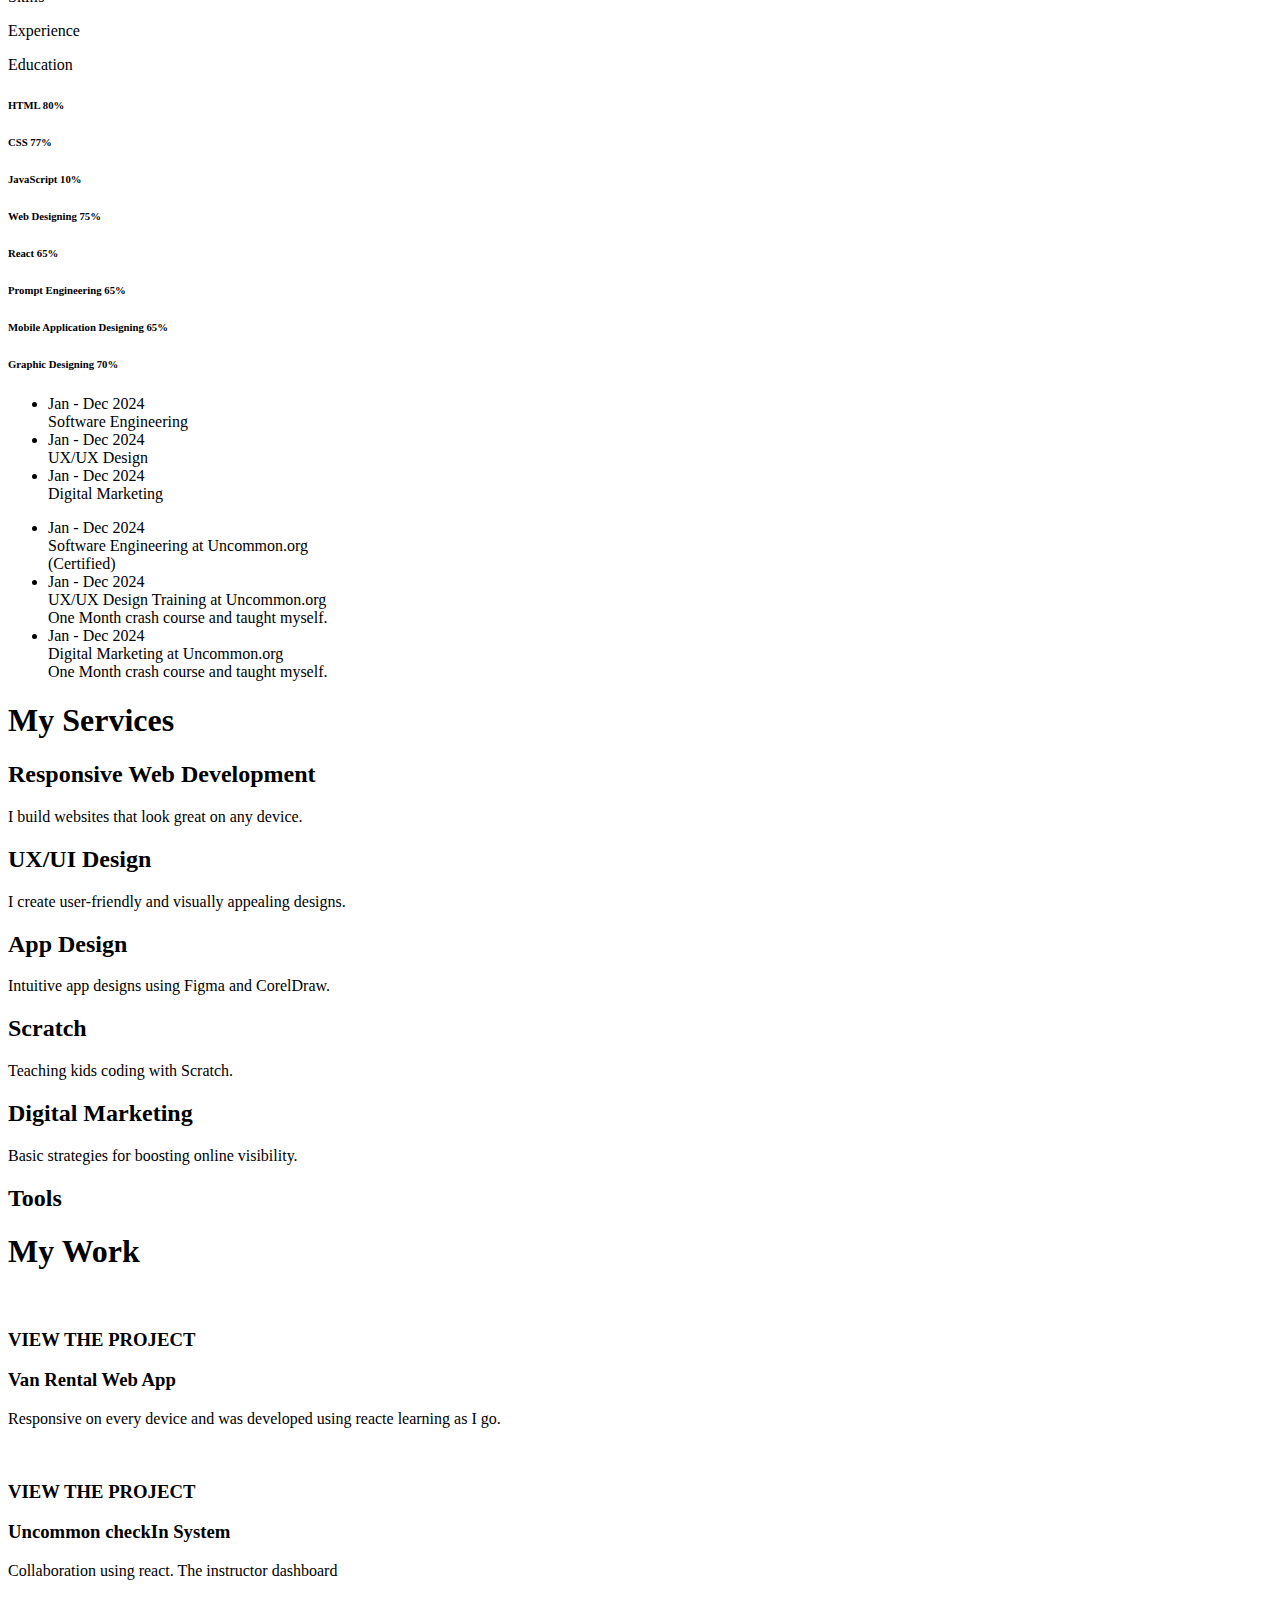
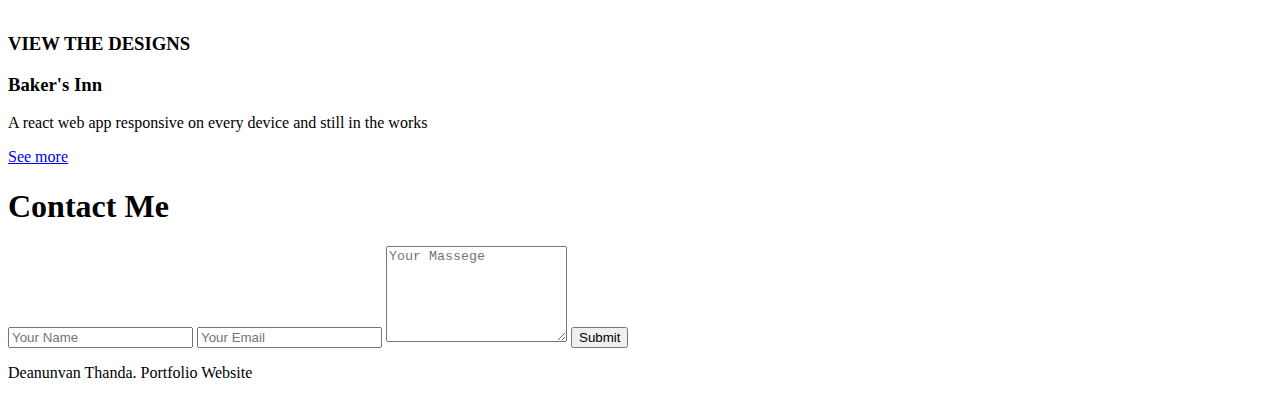
==== commit 7954f41a: "final commit" ====
--- a/index.html
+++ b/index.html
@@ -37,7 +37,7 @@
                     <h1>I'm</h1>
                     <h1 class="deanunvan">DEANUNVAN <span>THANDA</span></h1>
                     <h4 class="developer">
-                        <em>I am a Developer</em>
+                        <em>I am a Software Engineer</em>
                     </h4>
                     <div class="social-icons">
                         <a href="https://github.com/"><i class="ri-github-fill"></i></a>
@@ -93,16 +93,16 @@
                     </div>
                     <div class="tab-contents" id="experience">
                         <ul>
-                            <li><span>Jan - Dec 2024</span><br>Responsive Web Development</li>
+                            <li><span>Jan - Dec 2024</span><br>Software Engineering</li>
                             <li><span>Jan - Dec 2024</span><br>UX/UX Design</li>
                             <li><span>Jan - Dec 2024</span><br>Digital Marketing</li>
                         </ul>
                     </div>
                     <div class="tab-contents" id="education">
                         <ul>
-                            <li><span>Jan - Dec 2024</span><br>Responsive Web Development at Uncommon.org <br>Certified (DEPLOMA)</li>
-                            <li><span>Jan - Dec 2024</span><br>UX/UX Design Training at Uncommon.org <br>One Month crush course and taught myself.</li>
-                            <li><span>Jan - Dec 2024</span><br>Digital Marketing at Uncommon.org <br>One Month crush course and taught myself.</li>
+                            <li><span>Jan - Dec 2024</span><br>Software Engineering at Uncommon.org <br>(Certified)</li>
+                            <li><span>Jan - Dec 2024</span><br>UX/UX Design Training at Uncommon.org <br>One Month crash course and taught myself.</li>
+                            <li><span>Jan - Dec 2024</span><br>Digital Marketing at Uncommon.org <br>One Month crash course and taught myself.</li>
                         </ul>
                     </div>
                 </div>
@@ -166,7 +166,7 @@
             <h1 class="sub-title">My Work</h1>
             <div class="work-list">
                 <div class="work">
-                    <img src="./Assets/Images/q.jpg" alt="">
+                    <img src="./Assets/Images/van.jpg" alt="">
                     <div class="layer">
                         <h3>VIEW THE PROJECT</h3>
                         <a href="https://car-rental-app-deanunvan.vercel.app/"><i class="ri-external-link-fill"></i></a>
@@ -177,7 +177,7 @@
                     </div>
                 </div>
                 <div class="work">
-                    <img src="./Assets/Images/w.jpg" alt="">
+                    <img src="./Assets/Images/dsh.jpg" alt="">
                     <div class="layer">
                         <h3>VIEW THE PROJECT</h3>
                         <a href="https://instructordash.vercel.app/"><i class="ri-external-link-fill"></i></a>
@@ -187,17 +187,17 @@
                         <p>Collaboration using react. The instructor dashboard</p>
                     </div>
                 </div>
-                <!-- <div class="work">
-                    <img src="./Assets/Images/e.jpg" alt="">
+                <div class="work">
+                    <img src="./Assets/Images/brd.jpg" alt="">
                     <div class="layer">
                         <h3>VIEW THE DESIGNS</h3>
                         <a href="#"><i class="ri-external-link-fill"></i></a>
                     </div>
                     <div class="layer-1">
-                        <h3>DESIGN PROJECTS</h3>
-                        <p>Web, app, and graphic design projects.</p>
-                    </div>
-                </div> -->
+                        <h3>Baker's Inn</h3>
+                        <p>A react web app responsive on every device and still in the works</p>
+                    </div>
+                </div>
             </div>
             <a href="https://github.com/deanunvan" class="btn">See more</a>
         </div>
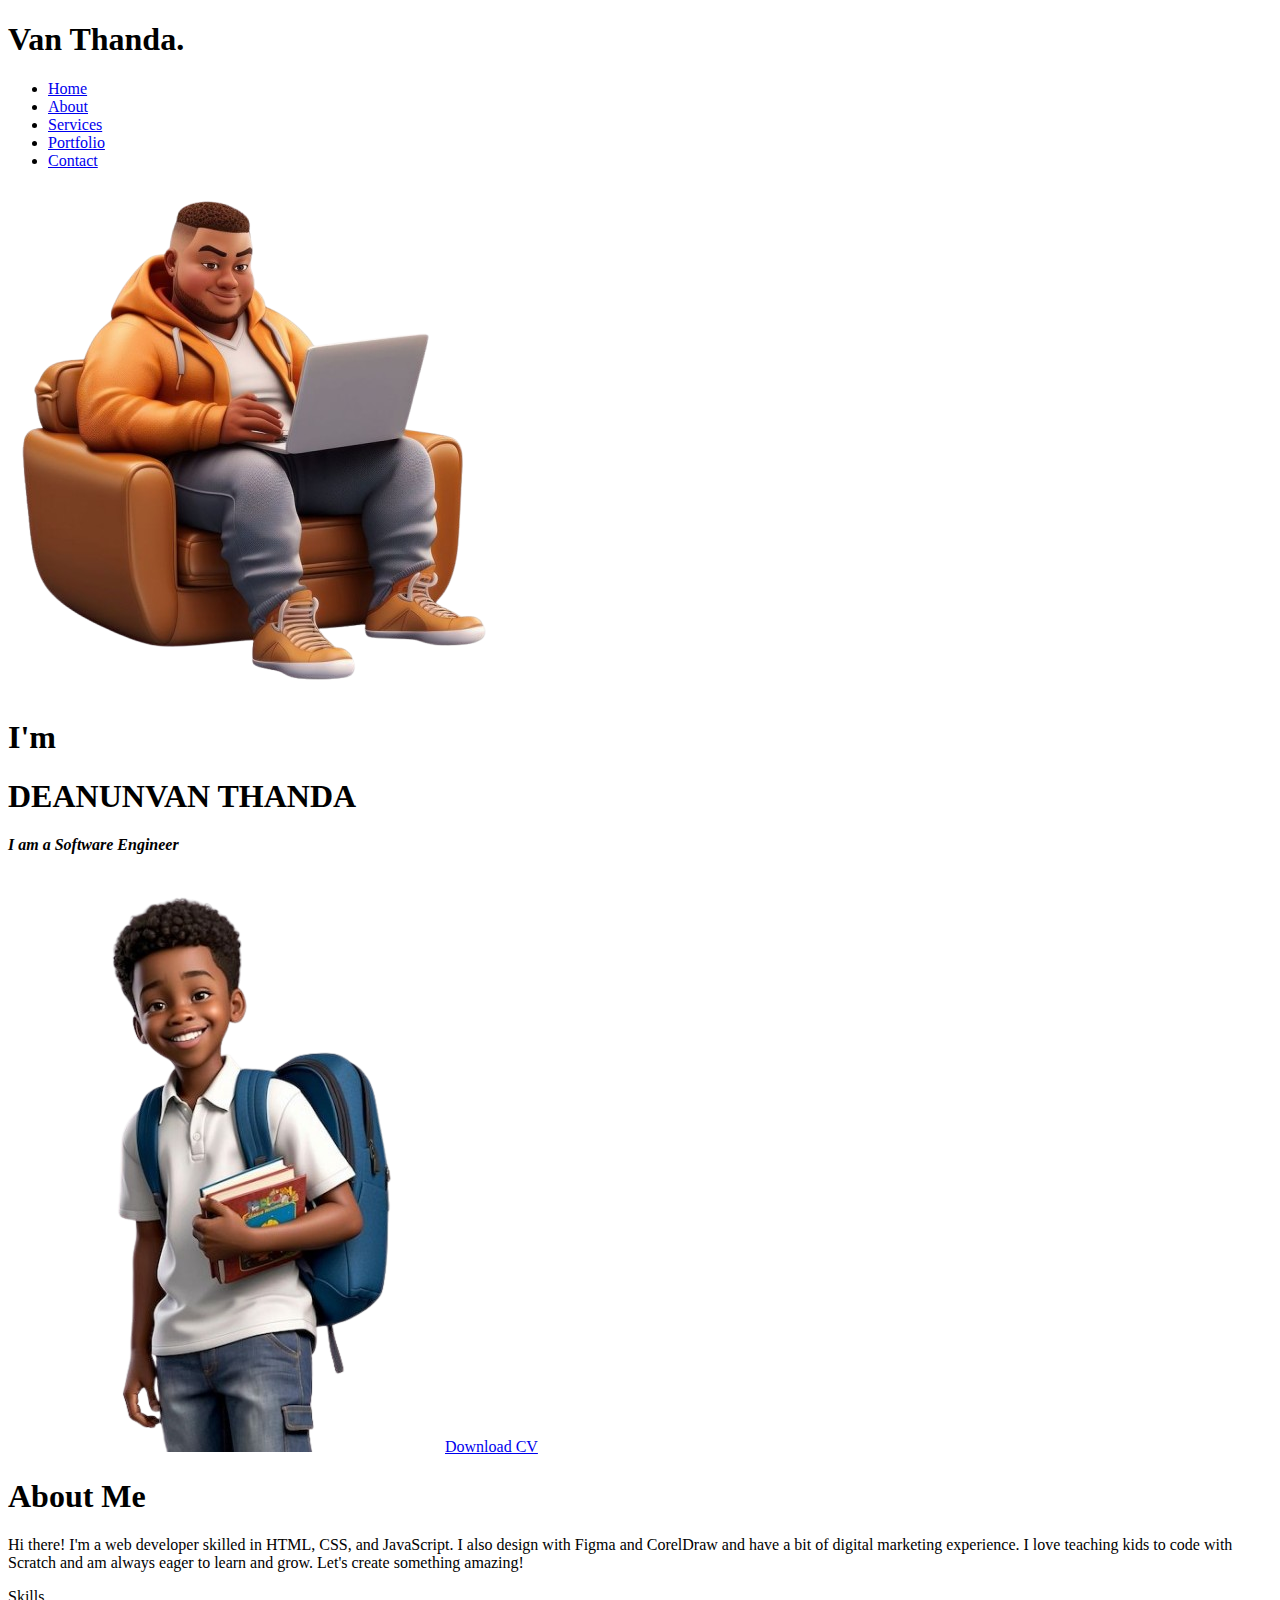
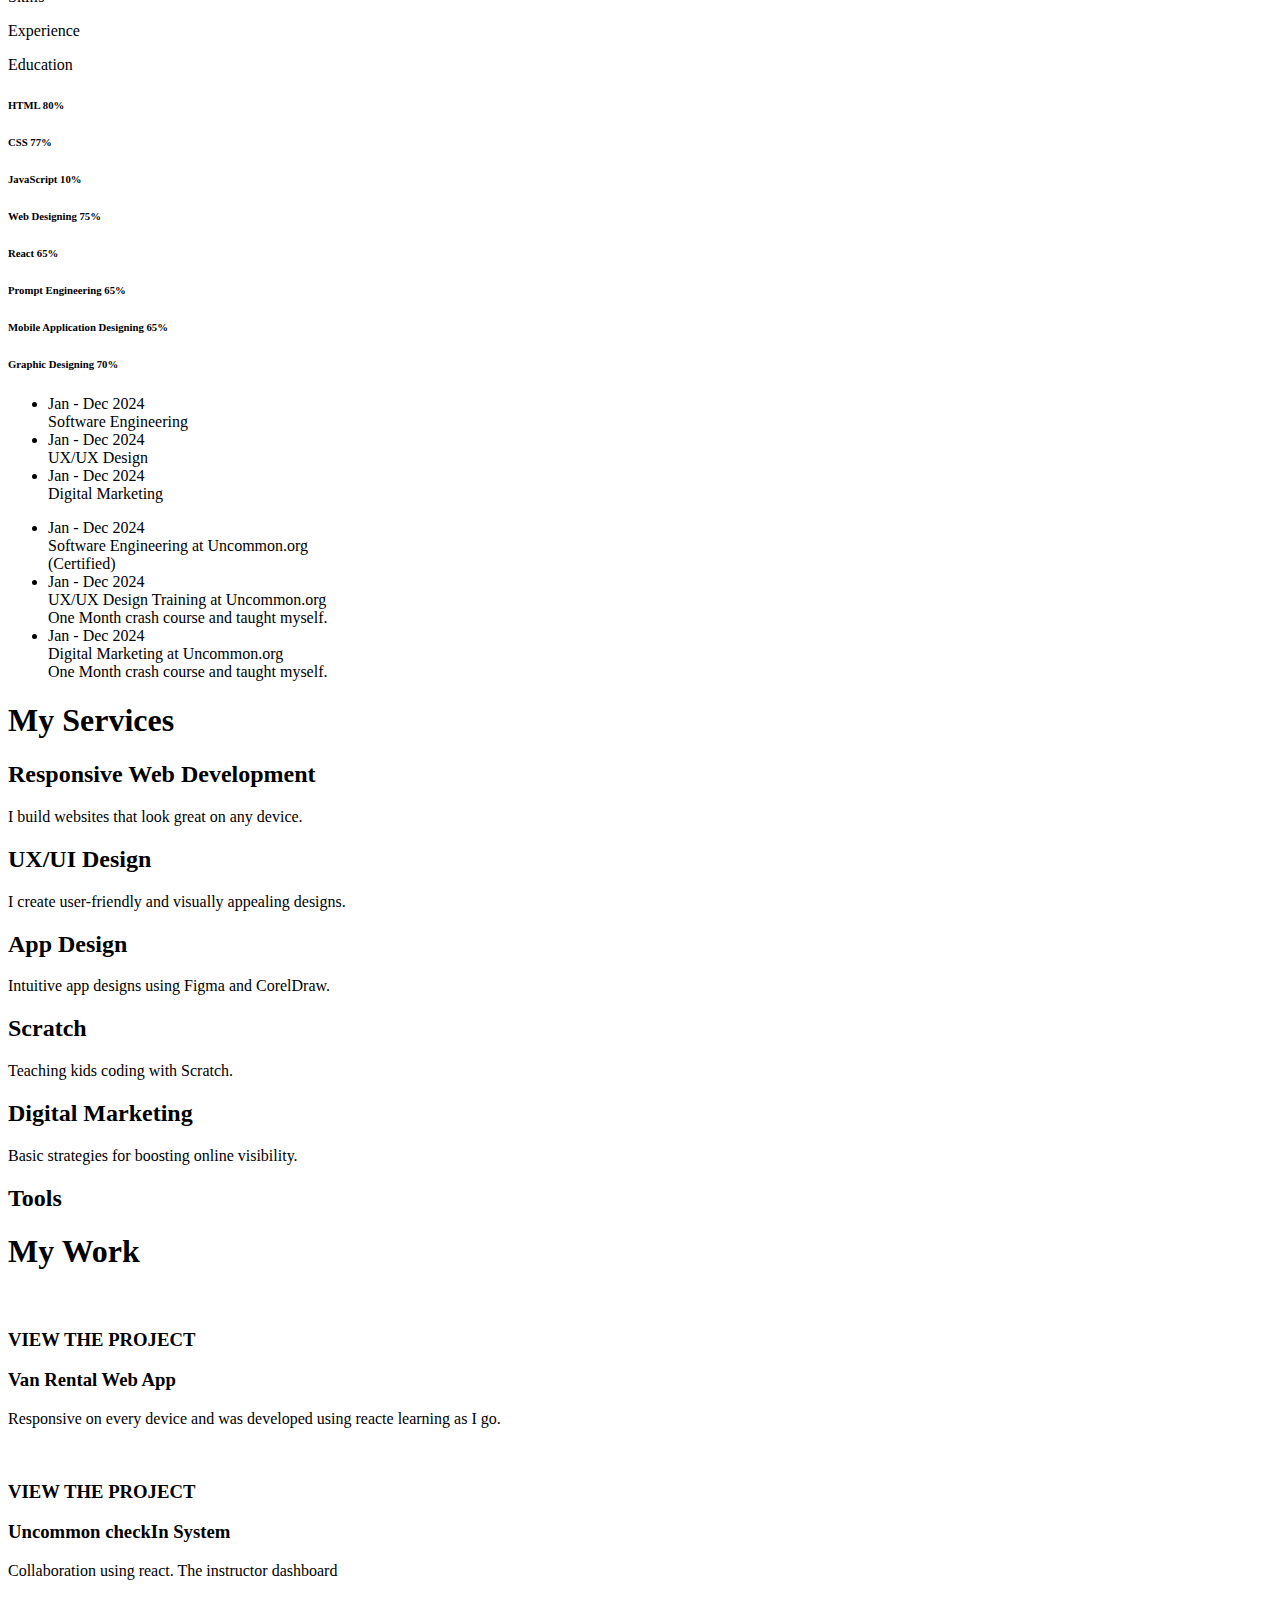
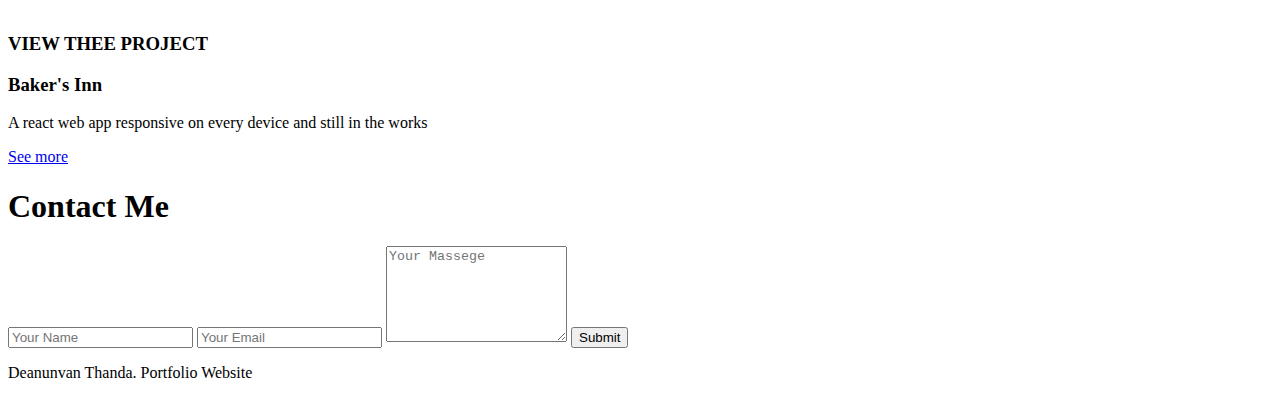
==== commit 0476c9ed: "link to bakers inn project" ====
--- a/index.html
+++ b/index.html
@@ -190,8 +190,8 @@
                 <div class="work">
                     <img src="./Assets/Images/brd.jpg" alt="">
                     <div class="layer">
-                        <h3>VIEW THE DESIGNS</h3>
-                        <a href="#"><i class="ri-external-link-fill"></i></a>
+                        <h3>VIEW THEE PROJECT</h3>
+                        <a href="https://bakers-inn-deanunvan.vercel.app/"><i class="ri-external-link-fill"></i></a>
                     </div>
                     <div class="layer-1">
                         <h3>Baker's Inn</h3>
